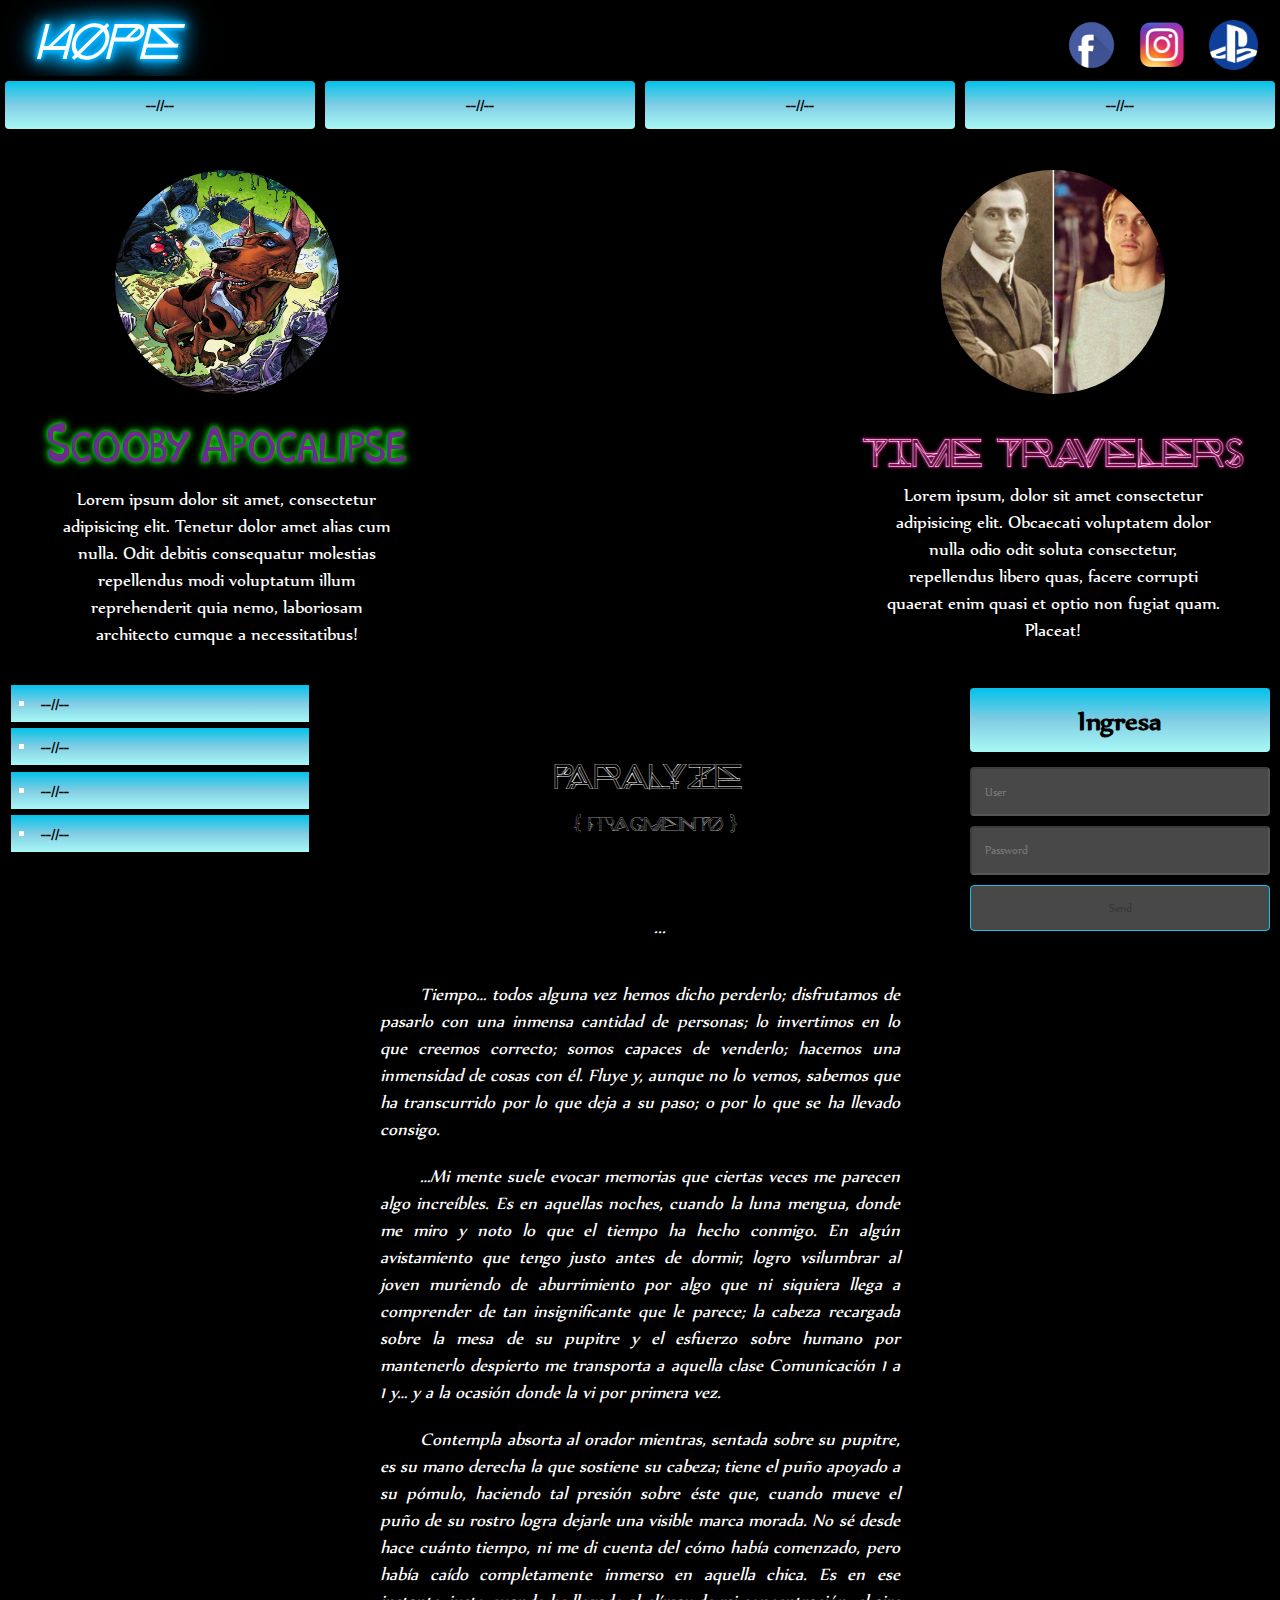
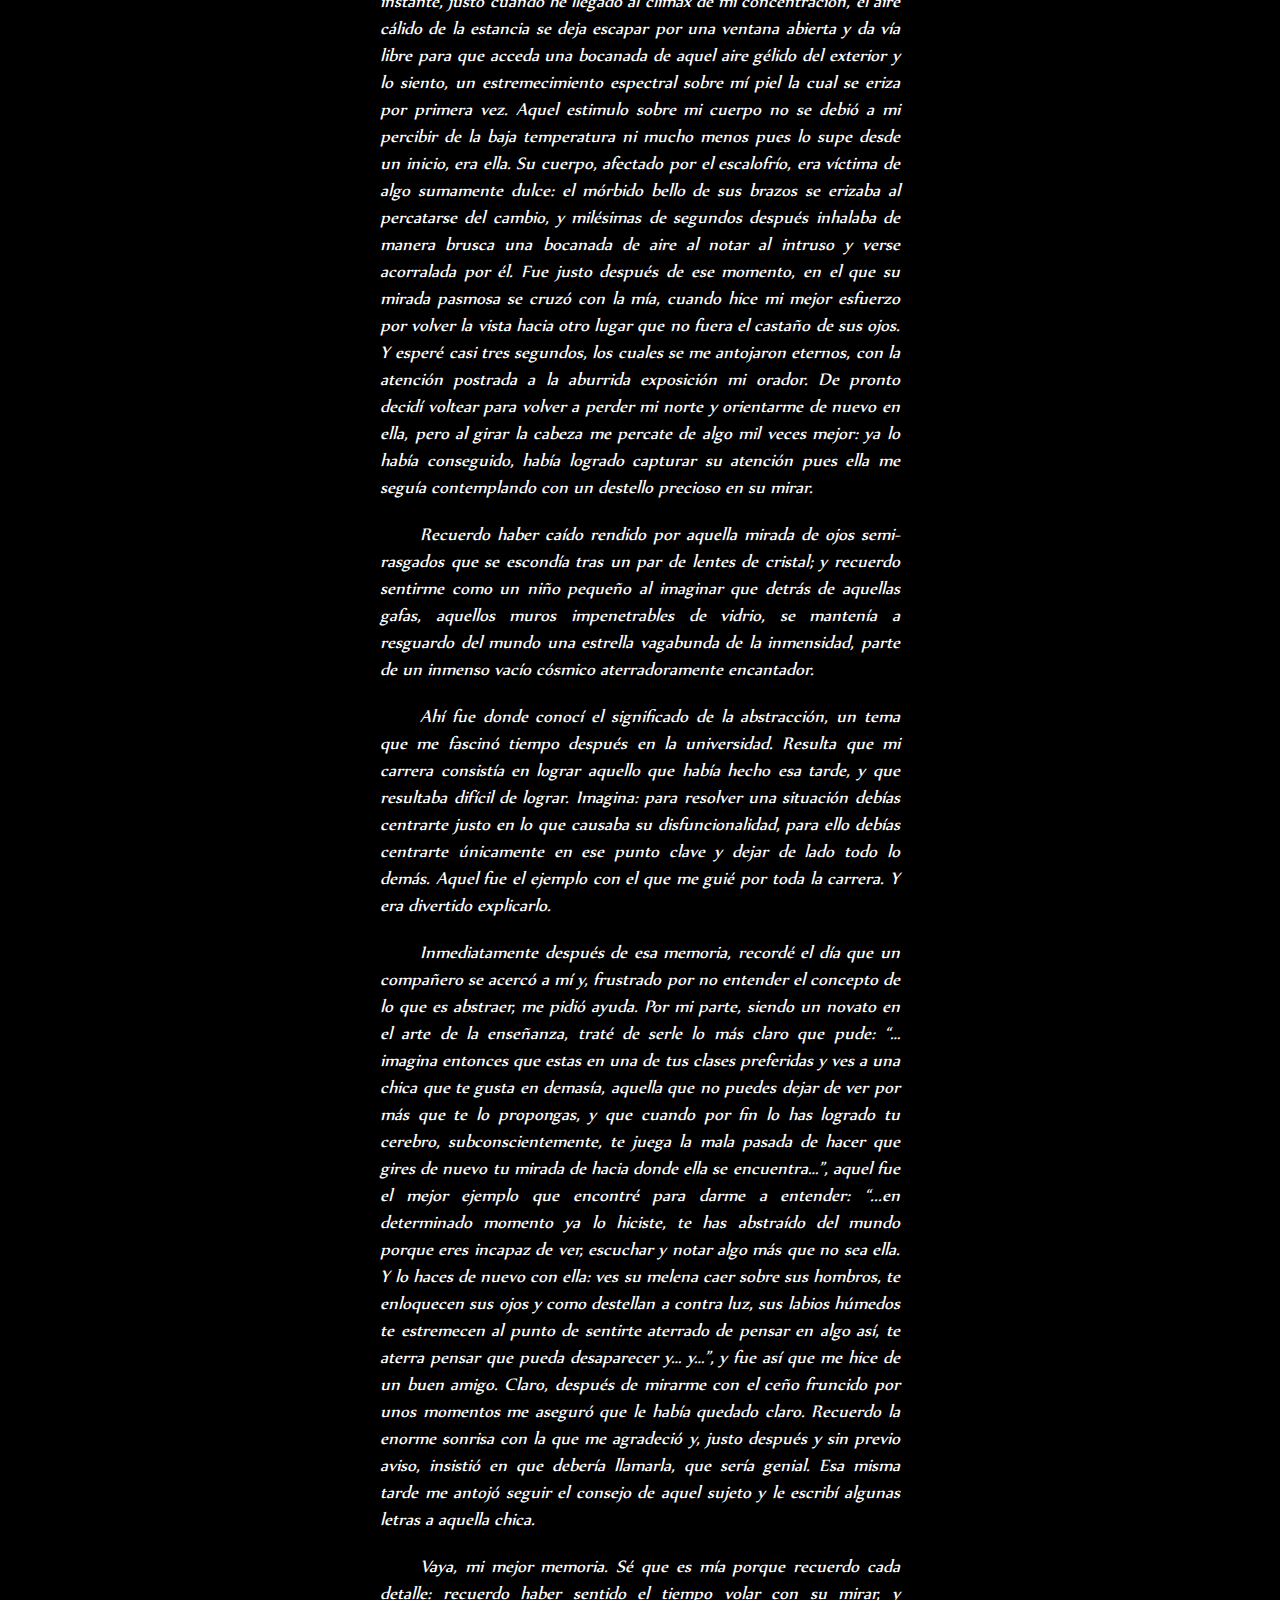
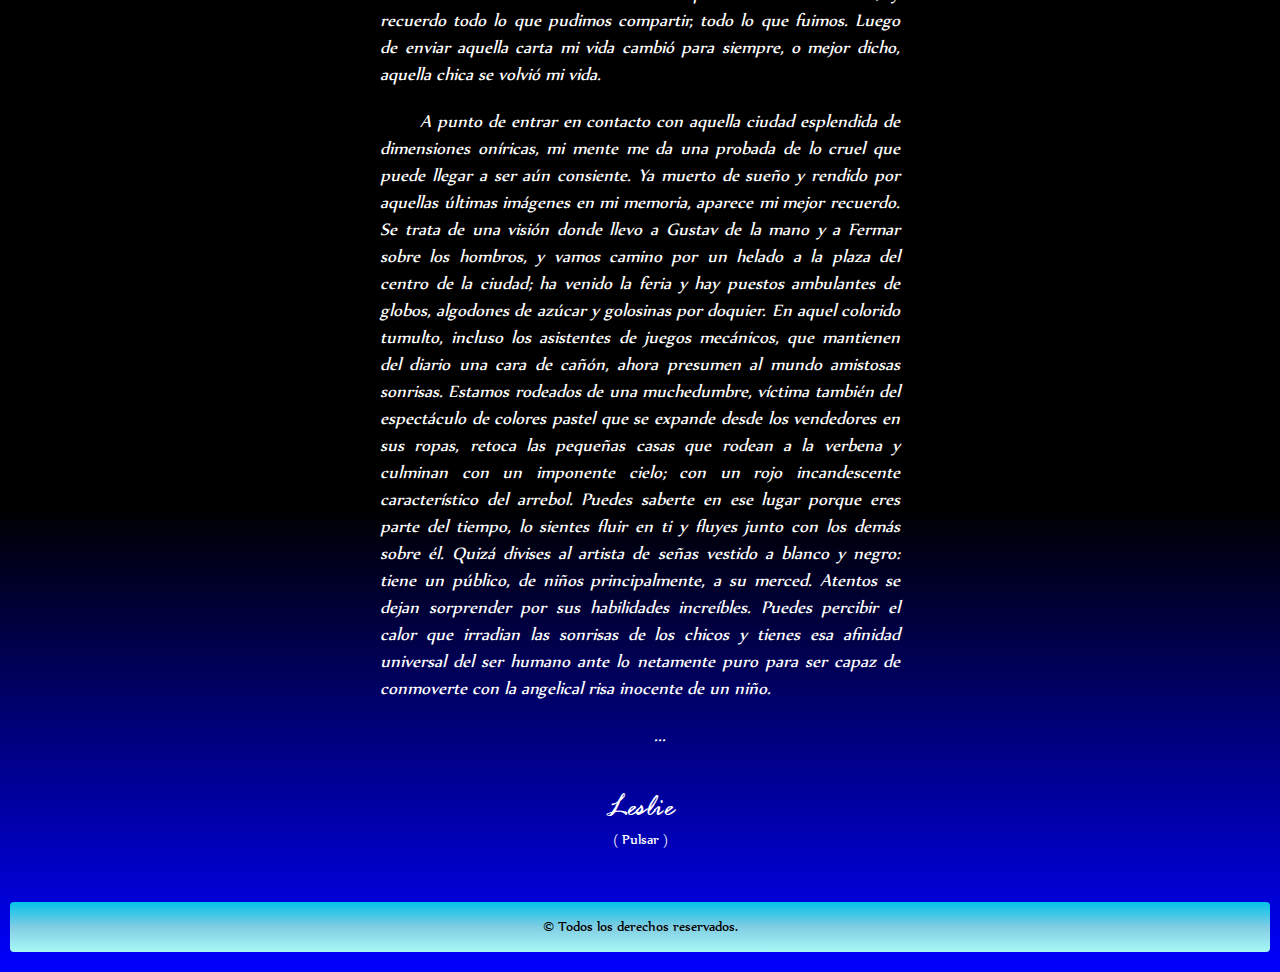
==== index.html @ 6139e5a1 "Update index.html" ====
<!DOCTYPE html>
<html lang="es-MX">
	<head>
		<meta name="viewport" content="width=device-width, user-scalable=no, initial-scale=1.0, maximum-scale=1.0, minimum-scale=1.0">
		<meta charset="UTF-8">
		<title>Paralyze</title>
		<link rel="stylesheet" href="styles.css">
		<script src="code.js"></script>
		<style>
			#news img {
			 	transition: transform 1s ease-in-out 0s;
			}
			#news img:hover {
				-webkit-transform:  rotate(6.3rad);
				-ms-transform:  rotate(6.3rad);
				-o-transform:  rotate(6.3rad);
				transform:  rotate(6.3rad);
			}

			.res_1{
				text-shadow: 0 0 5px #00A3EA, 0 0 5px #00A3EA, 0 0 5px #00A3EA, 0 0 5px #00A3EA;
				color: #fff;
			}
		</style>
	</head>
	<body class='blueFace'>
		<!-- Contenedor de la página -->
		<div class="container">
			<!-- SECCIÓN 1: CABECERA -->
			<header class="row">
				<!-- Logo de la página -->
				<div id="logo" class="colSect_lg_2 colSect_md_2 colSect_sm_3 colSect_xs_12">
					<a href="#" class="princLogo">Hope</a>
				</div>
				<!-- Columna vacía de en medio -->
				<div class="colSect_lg_8 colSect_md_8 colSect_sm_6 colSect_xs_0 cero">
				</div>
				<!-- Logos de redes sociales -->
				<div class="colSect_lg_2 colSect_md_2 colSect_sm_3 colSect_xs_12">
					<div class="iconsCont colSect_lg_4 colSect_md_4 colSect_sm_4 colSect_xs_4">
						<!-- Icono 1 -->
						<a href="#"><img src="irs1.png" alt=""></a>
					</div>
					<div class="iconsCont colSect_lg_4 colSect_md_4 colSect_sm_4 colSect_xs_4">
						<!-- Icono 2 -->
						<a href="#"><img src="irs2.png" alt=""></a>
					</div>
					<div class="iconsCont colSect_lg_4 colSect_md_4 colSect_sm_4 colSect_xs_4">
						<!-- Icono 3 -->
						<a href="#"><img src="irs3.png" alt=""></a>
					</div>
				</div>
			</header>
			<!-- SECCIÓN 2: BARRA DE NAVEGACIÓN -->
			<nav class="row">
				<!-- Lista -->
				<ul>
					<!-- Opciones (Enlaces) -->
					<li class="colSect_lg_3 colSect_md_3 colSect_sm_3 colSect_xs_12"><a href="#" class="showMost">--//--</a></li>
					<li class="colSect_lg_3 colSect_md_3 colSect_sm_3 colSect_xs_12"><a href="#" class="showMost">--//--</a></li>
					<li class="colSect_lg_3 colSect_md_3 colSect_sm_3 colSect_xs_12"><a href="#" class="showMost">--//--</a></li>
					<li class="colSect_lg_3 colSect_md_3 colSect_sm_3 colSect_xs_12"><a href="#" class="showMost">--//--</a></li>
				</ul>
			</nav>
			<!-- SECCIÓN 3: BARRA DE NOTICIAS -->
			<nav id="news" class="row">
				<!-- Noticia 1 -->
				<div class="colSect_lg_4 colSect_md_4 colSect_sm_4 colSect_xs_12">
						<!-- Imagen alusiva -->
						<img src="new1.jpg" alt="">
						<!-- Título -->
						<h1 class="new_1Ti">Scooby Apocalipse</h1>
						<!-- Breve descripción -->
						<p>Lorem ipsum dolor sit amet, consectetur adipisicing elit. Tenetur dolor amet alias cum nulla. Odit debitis consequatur molestias repellendus modi voluptatum illum reprehenderit quia nemo, laboriosam architecto cumque a necessitatibus!</p>
				</div>
				<!-- Noticia 2 -->
				<div class="colSect_lg_4 colSect_md_4 colSect_sm_4 colSect_xs_12">
					<iframe class="onmytrails" src="https://www.youtube.com/embed/K0gvFPBIQsY" frameborder="0" allow="accelerometer; autoplay; clipboard-write; encrypted-media; gyroscope; picture-in-picture" allowfullscreen></iframe>

				</div>
				<!-- Noticia 3 -->
				<div class="colSect_lg_4 colSect_md_4 colSect_sm_4 colSect_xs_12">
						<!-- Imagen alusiva -->
						<img src="new3.jpg" alt="">
						<!-- Título -->
						<h1 class="new_3Ti">Time Travelers</h1>
						<!-- Breve descripción -->
						<p>Lorem ipsum, dolor sit amet consectetur adipisicing elit. Obcaecati voluptatem dolor nulla odio odit soluta consectetur, repellendus libero quas, facere corrupti quaerat enim quasi et optio non fugiat quam. Placeat!</p>
				</div>
			</nav>
			<!-- SECCIÓN 4: CONTENIDO PRINCIPAL -->
			<main id="content" class="row">
				<!-- Enlaces laterales a la izquierda -->
				<aside id="left" class="colSect_lg_3 colSect_md_3 colSect_sm_3 colSect_xs_12">
					<ul>
						<!-- Enlaces -->
						<li class="showMost1"><a href="">--//--</a></li>
						<li class="showMost1"><a href="">--//--</a></li>
						<li class="showMost1"><a href="">--//--</a></li>
						<li class="showMost1"><a href="">--//--</a></li>
					</ul>
				</aside>
				<!-- Nota principal -->
				<article class="colSect_lg_6 colSect_md_6 colSect_sm_6 colSect_xs_12">
					<!-- Título -->
					<h1>Paralyze<br><span>( Fragmento )</span></h1>
					<!-- Redacción -->
					<p class="texto" style="padding-bottom: 2em; text-align: center;">
						...
					</p>
					<p class="texto">
						Tiempo… todos alguna vez hemos dicho perderlo; disfrutamos de pasarlo con una inmensa cantidad de personas; lo invertimos en lo que creemos correcto; somos capaces de venderlo; hacemos una inmensidad de cosas con él. Fluye y, aunque no lo vemos, sabemos que ha transcurrido por lo que deja a su paso; o por lo que se ha llevado consigo.
					</p>
					<p class='texto'>
						…Mi mente suele evocar memorias que ciertas veces me parecen algo increíbles. Es en aquellas noches, cuando la luna mengua, donde me miro y noto lo que el tiempo ha hecho conmigo. En algún avistamiento que tengo justo antes de dormir, logro vsilumbrar al joven muriendo de aburrimiento por algo que ni siquiera llega a comprender de tan insignificante que le parece; la cabeza recargada sobre la mesa de su pupitre y el esfuerzo sobre humano por mantenerlo despierto me transporta a aquella clase Comunicación 1 a 1 y… y a la ocasión donde la vi por primera vez.
					</p>
					<p class='texto'>
						Contempla absorta al orador mientras, sentada sobre su pupitre, es su mano derecha la que sostiene su cabeza; tiene el puño apoyado a su pómulo, haciendo tal presión sobre éste que, cuando mueve el puño de su rostro logra dejarle una visible marca morada. No sé desde hace cuánto tiempo, ni me di cuenta del cómo había comenzado, pero había caído completamente inmerso en aquella chica. Es en ese instante, justo cuando he llegado al clímax de mi concentración, el aire cálido de la estancia se deja escapar por una ventana abierta y da vía libre para que acceda una bocanada de aquel aire gélido del exterior y lo siento, un estremecimiento espectral sobre mí piel la cual se eriza por primera vez. Aquel estimulo sobre mi cuerpo no se debió a mi percibir de la baja temperatura ni mucho menos pues lo supe desde un inicio, era ella. Su cuerpo, afectado por el escalofrío, era víctima de algo sumamente dulce: el mórbido bello de sus brazos se erizaba al percatarse del cambio, y milésimas de segundos después inhalaba de manera brusca una bocanada de aire al notar al intruso y verse acorralada por él. Fue justo después de ese momento, en el que su mirada pasmosa se cruzó con la mía, cuando hice mi mejor esfuerzo por volver la vista hacia otro lugar que no fuera el castaño de sus ojos. Y esperé casi tres segundos, los cuales se me antojaron eternos, con la atención postrada a la aburrida exposición mi orador. De pronto decidí voltear para volver a perder mi norte y orientarme de nuevo en ella, pero al girar la cabeza me percate de algo mil veces mejor: ya lo había conseguido, había logrado capturar su atención pues ella me seguía contemplando con un destello precioso en su mirar.
					</p>
					<p class='texto'>
						Recuerdo haber caído rendido por aquella mirada de ojos semi-rasgados que se escondía tras un par de lentes de cristal; y recuerdo sentirme como un niño pequeño al imaginar que detrás de aquellas gafas, aquellos muros impenetrables de vidrio, se mantenía a resguardo del mundo una estrella vagabunda de la inmensidad, parte de un inmenso vacío cósmico aterradoramente encantador.
					</p>
					<p class='texto'>
						Ahí fue donde conocí el significado de la abstracción, un tema que me fascinó tiempo después en la universidad. Resulta que mi carrera consistía en lograr aquello que había hecho esa tarde, y que resultaba difícil de lograr. Imagina: para resolver una situación debías centrarte justo en lo que causaba su disfuncionalidad, para ello debías centrarte únicamente en ese punto clave y dejar de lado todo lo demás. Aquel fue el ejemplo con el que me guié por toda la carrera. Y era divertido explicarlo.
					</p>
					<p class='texto'>
						Inmediatamente después de esa memoria, recordé el día que un compañero se acercó a mí y, frustrado por no entender el concepto de lo que es abstraer, me pidió ayuda. Por mi parte, siendo un novato en el arte de la enseñanza, traté de serle lo más claro que pude: “… imagina entonces que estas en una de tus clases preferidas y ves a una chica que te gusta en demasía, aquella que no puedes dejar de ver por más que te lo propongas, y que cuando por fin lo has logrado tu cerebro, subconscientemente, te juega la mala pasada de hacer que gires de nuevo tu mirada de hacia donde ella se encuentra…”, aquel fue el mejor ejemplo que encontré para darme a entender: “...en determinado momento ya lo hiciste, te has abstraído del mundo porque eres incapaz de ver, escuchar y notar algo más que no sea ella. Y lo haces de nuevo con ella: ves su melena caer sobre sus hombros, te enloquecen sus ojos y como destellan a contra luz, sus labios húmedos te estremecen al punto de sentirte aterrado de pensar en algo así, te aterra pensar que pueda desaparecer y… y…”, y fue así que me hice de un buen amigo. Claro, después de mirarme con el ceño fruncido por unos momentos me aseguró que le había quedado claro. Recuerdo la enorme sonrisa con la que me agradeció y, justo después y sin previo aviso, insistió en que debería llamarla, que sería genial. Esa misma tarde me antojó seguir el consejo de aquel sujeto y le escribí algunas letras a aquella chica.
					</p>
					<p class='texto'>
						Vaya, mi mejor memoria. Sé que es mía porque recuerdo cada detalle: recuerdo haber sentido el tiempo volar con su mirar, y recuerdo todo lo que pudimos compartir, todo lo que fuimos. Luego de enviar aquella carta mi vida cambió para siempre, o mejor dicho, aquella chica se volvió mi vida.
					</p>
					<p class='texto'>
						A punto de entrar en contacto con aquella ciudad esplendida de dimensiones oníricas, mi mente me da una probada de lo cruel que puede llegar a ser aún consiente. Ya muerto de sueño y rendido por aquellas últimas imágenes en mi memoria, aparece mi mejor recuerdo. Se trata de una visión donde llevo a Gustav de la mano y a Fermar sobre los hombros, y vamos camino por un helado a la plaza del centro de la ciudad; ha venido la feria y hay puestos ambulantes de globos, algodones de azúcar y golosinas por doquier. En aquel colorido tumulto, incluso los asistentes de juegos mecánicos, que mantienen del diario una cara de cañón, ahora presumen al mundo amistosas sonrisas. Estamos rodeados de una muchedumbre, víctima también del espectáculo de colores pastel que se expande desde los vendedores en sus ropas, retoca las pequeñas casas que rodean a la verbena y culminan con un imponente cielo; con un rojo incandescente característico del arrebol. Puedes saberte en ese lugar porque eres parte del tiempo, lo sientes fluir en ti y fluyes junto con los demás sobre él. Quizá divises al artista de señas vestido a blanco y negro: tiene un público, de niños principalmente, a su merced. Atentos se dejan sorprender por sus habilidades increíbles. Puedes percibir el calor que irradian las sonrisas de los chicos y tienes esa afinidad universal del ser humano ante lo netamente puro para ser capaz de conmoverte con la angelical risa inocente de un niño.
					</p>
					<p class="texto" style="padding-bottom: 2em; text-align: center;">
						...
					</p>
					<p class="cheetosDeQuesoOne">
						<a href="another.html">Leslie</a>
					</p>
					<p align="center" style='padding: 0 0 2em 0;'>
						( Pulsar )
					</p>
				</article>
				<!-- Formulario de datos -->
				<aside id="form" class="colSect_lg_3 colSect_md_3 colSect_sm_3 colSect_xs_12">
					<!-- Instrucción superior -->
					<h1 class="bluSky11">Ingresa</h1>
					<!-- Formulario -->
					<form action="">
						<!-- Entradas -->
						<input type="text" placeholder="User" disabled>
						<input type="password" placeholder="Password" disabled>
						<input type="submit" value="Send" disabled>
					</form>
				</aside>
			</main>
			<!-- SECCIÓN 5: PIE DE PÁGINA -->
			<footer class="row">
				<!-- Información adicional -->
				<div class="col_lg_12 col_md_12 col_sm_12 col_xs_12 tree2">
					&copy; Todos los derechos reservados.
				</div>
			</footer>
		</div>
	</body>
</html>
---- styles.css ----
/*#######################################################################################################
								Página resposive con Media Queries
#######################################################################################################*/

							/* Fuentes que cargadas para usar después */
/* General */
@font-face{
  font-family: papyrus;
  src: url(nyala.ttf);
}

@font-face{
  font-family: Cheetos13;
  src: url(papyrus.ttf);
}

/* Logo */
@font-face{
  font-family: "Chronic Normal";
  src: url(chronicnormal.ttf);
}

/* Título de nota principal */
@font-face{
  font-family: "Chronic Cosmos";
  src: url(chroniccosmos.ttf);
}

/* Noticia 1 */
@font-face{
  font-family: "Scooby Doo";
  src: url(scoobydoo.ttf);
}

/* Noticia 2 */
@font-face{
  font-family: "P&F Regular";
  src:url(pfregular.ttf);
}

/* Noticia 3 */
@font-face{
  font-family: "Gandul Matheng";
  src: url(gandulmatheng.ttf);
}




/*@@@@@@@@@@@@@@@@@@@@@@@@@@@@@@@@@@@@@@@@@@@@@@@@@@@@@@@@@@@@@@@@@@@@@@@@@@@@@@@@@@@@@@@@@@@@@@@@@@@@@@
									Estilos estructurales responsivos
@@@@@@@@@@@@@@@@@@@@@@@@@@@@@@@@@@@@@@@@@@@@@@@@@@@@@@@@@@@@@@@@@@@@@@@@@@@@@@@@@@@@@@@@@@@@@@@@@@@@@@*/

/* Paso 1: Reseteamos estilos del navegador */
*{
  margin: 0px;
  padding: 0px;
  list-style: none;
  text-decoration: none;
  font-family: papyrus;
  /* Esta propiedad hace que el valor del borde y el relleno sean parte de su caja */
  box-sizing: border-box;
}



/* Paso 2: Flotamos las columnas encargadas del responsive (contenedoras) a la izquierda.
...........Declaramos un relleno para éstas, ya que si necesitamos introducir alguna caja sin contenido, esta debe tener por lo menos un relleno para que no se salte (desaparezca del flujo) al momento de aplicar la propiedad float. */
[class*="colSect_"]{
  float: left;
  padding: .1px;
  /* border: 1px dashed #fff;  Referencia para ver maquetado */
}



/* Paso 3: Colocamos un margin:auto; para que el contenedor se centre en la página.
			a. Declaramos un ancho para el contenedor relativo al "body", que es a su vez relativo a la ventana del navegador, de 100%.
			b. Declaramos una height:auto; para que la altura se ajuste (extienda) conforme el espacio que necesite   */
.container{
 /* Este posicionamiento no parecen importante, sólo para dar una referencia a posicionamientos absolutos dentro del contenedor. Podemos quitarlo y no afectaría ne nada el flujo del documento. */
  position: relative;
  margin:auto;
  width: 100%;
  height: auto;
}



/* Paso 4: Declaramos un margen:auto; para cada columna, esto hará que ésta se centre en en contenedor.
			a. Declaramos un ancho para cada columna relativo al contenedor, que éste es relativo al "body" y éste a su vez es relativo a la ventana del navegador, del 100%.
			b. Declaramos una height:auto; para que la altura se ajuste (extienda) conforme el espacio que necesite.
			c. Como las cajas han sido flotadas y han salido del flujo del contenido y del contenedor "row", necesitamos limpiar su "rastro", para lo que podemos aplicar: [Las columnas dentro de una fila estan flotando a la izquierda, y por lo tanto se toman fuera del fluo de la página, y otros elementos serán colocados como si no fueran de las columnas, para evitar esto se añade un estilo que despeje o limpie al flujo] clear:both; que le regresa su contenedor al elemento flotado y ajusta su altura(esto gracias al height:auto previamente establecido) al tamaño que necesita; overflow:hidden; que igual regresa el contenedor a los elementos contenidos flotados y, como también se le asigno un height:auto; éste no tinene la necesidad de ocultar el contenido ya que no hay una altura establecida que ponga un límite, overflow obliga a calcular el espacio original que está ocupando su caja; y display:table; que de igual forma regresa el contenedor a los elementos contenidos dandoles un lugar exáto para flotar (su celda), como la tabla se adapta al navegador obtiene el efecto responsive y se extiende hasta cubrir todo el contenido. */
.row{
 /* Este posicionamiento no parecen importante, sólo para dar una referencia a posicionamientos absolutos dentro del contenedor columna. Podemos quitarlo y no afectaría ne nada el flujo del documento. */
  position: relative;
  margin: auto;
  width: 100%;
  height: auto;
  /*clear: both;*/
  /*display: table;*/
  overflow: hidden;
  /* border: red solid 1px;  Referencia para ver maquetado */
}




/*@@@@@@@@@@@@@@@@@@@@@@@@@@@@@@@@@@@@@@@@@@@@@@@@@@@@@@@@@@@@@@@@@@@@@@@@@@@@@@@@@@@@@@@@@@@@@@@@@@@@@@
									Estilos estructurales y diseño
@@@@@@@@@@@@@@@@@@@@@@@@@@@@@@@@@@@@@@@@@@@@@@@@@@@@@@@@@@@@@@@@@@@@@@@@@@@@@@@@@@@@@@@@@@@@@@@@@@@@@@*/

/*======================================================================================================
										Estilos Globales
======================================================================================================*/

/* 1°: Declaramos un fondo de la página que vaya desde el negro al azul, y una letra de color blanco general para toda la página. */
body{
  background: var(--background-one);
  color: #fff;
}



/*======================================================================================================
										SECCIÓN 1: CABECERA
======================================================================================================*/

/* LOGO */

	/* Paso 1: Establecemos las características de la fuente dentro del apartado "Logo".
				a. Declaramos font-style, font-size, (line-height) y font-family. En ese orden.
				a. Declaramos la alineación del texto.
................[line-height le da altura por arriba y por abajo a la caja que contiene el enlace, por 					ende también a la columna contenedora, esto, junto con el hecho de que la fuente asigna un
				espacio supeiror extra {defecto de la fuente} hará parecer que tiene relleno, pero no, NO TIENE RELLENO]. [Recordar que gracias a la propiedad box-sizing: border-box; los bordes y espacios podrán modificar, pero éstos estaran dentro de los lilmites de sus medidas ya sean relativas o absolutas, en caso de los bordes: los tamaños incrementan pero se van hacia dentro de la caja; con los rellenos, estos modificaran el aspecto de relleno hasta que el tamaño de su contenedor se lo permita, si las medidas llegasen a rebasar los límites el tamaño de la caja no se afectará y no aruinará el maquetado. Es como al poner cierta medida a los contenedos, esté sirviera también como un "max" para el tamaño del contenido]. [Notar el efecto que ocurre cuando incrementamos en demasia los bordes y los rellenos; los rellenos pueden sacar a los elementos anidados del flujo contal de respetar las medidas que ya se han establecido, sean relativas o absolutas.]
................[Los estilos que declaremos a la fuente aquí afectan a todo el contenido, menos
				font-family que no afecta al vínculo en que encerramos el texto del logo. Podemos comprovar esto agregando texto dentro de #logo, pero fuera del vínculo (a)]*/
header #logo{
  font: italic 50px/60px "Chronic Normal";
  text-align: center;
}



	/* Paso 2: Especificamos la familia de la fuente del enlace, ya que como se mencionó anteriormente no se ha aplicado con la declaración anteiror.
				b. Cambiamos el color del enlace.
				c. Le damos una apariencia de brillo a las letras del enlace, ésto se logra jugando como un mismo color y la función rgba en la propiedad "text-shadow". */
header #logo a.secondLogo{
  font-family: "Chronic Normal";
  color: #fff;
  text-shadow: 0 0 5px #FF600A, 0 0 5px #FF600A, 0 0 5px #FF600A,
			   0 0 10px #FF600A, 0 0 15px #FF600A, 0 0 20px #FF600A,
			   0 0 25px #FF600A, 0 0 30px #FF600A, 0 0 35px #FF600A;
}




/* IMÁGENES ENLACE A REDES SOCIALES */

	/* Paso 1: Establecemos un relleno superior para el contenedor de las imágenes. */
header .iconsCont{
  padding-top: 20px;
}



	/* Paso 2: Declaramos un tamaño para las imágenes de las redes sociales del 70% relativo a su contenedor. */
[src*="irs"]{
  width:70%;
}



	/* Paso 3: Establecemos un filtro para cuando el cursor se pociocioné encima de las imágenes. */
header img:hover{
   filter: blur(1px);
}




/*======================================================================================================
										SECCIÓN 2: BARRA DE NAVEGACIÓN
======================================================================================================*/

/* Paso 1: Centramos el contenido de las opciones */
nav ul li{
  text-align: center;
}



/* Paso2: Cambiamos la forma en la que se presentan los vínculos de las opciones (li), con display:block; para que se expanda por todo el li.
			b. Modificamos el fondo.
			c. Declaramos el grosor de las letras como grueso.
			d. Cambiamos el color de las letras.
			e. Declaramos la altura entre cada línea para centrar el texto verticalmente.
			f. Declaramos un margen para dar espacio entre cada caja. */
nav ul li a{
  display: block;
  background: var(--buttons);
  font-weight: 900;
  color: #000;
  line-height: 3em;
  margin: 5px;
  border-radius: 4px;
}


/* Paso 3: Cada que el usuario pase el puntero sobre un vínculo, que se encunetre dentro de una opción (li), que a su vez se encuentre dentro de una lista, dentro de la barra del elemento <nav>, las cajas de los enlaces tendrán:
			a. Un fondo que va del color azul, pasa por un tipo de gris, y culmina con dos tipos de rosa.
			b. Un efecto de aumento de tamaño, como si los elementos fuesen empujados fuera del monitor. [Las tres declaraciones son lo mismo pero cada una garantiza el soporte para la mayoría de los mavegadores]*/
nav ul li a:hover{
  background: var(--buttons-hover);
  -webkit-transform: scale(1.03);
  -ms-transform: scale(1.03);
  transform: scale(1.03);
}



/* Paso 4: Cuando el usuario precione dichos enlaces, el fondo cambiará de su color original a blanco. Este efecto es casi imperceptible porque ocurre muy rápido, pero si se deja precionado el cursor sobre el enlace se pueden apreciar los cambios que aplica esta declaración. */
nav ul li a:active{
  background: rgba(255,255,255, 1);
}




/*======================================================================================================
										SECCIÓN 3: BARRA DE NOTICIAS
======================================================================================================*/

/* Estilos generales */

	/* Paso 1: Centramos todo lo que esté dentro del contenedor de las noticias */
#news {
  text-align: center;
  padding: 20px;
}



	/* Paso 2: Establecemos un tamaño para las imágenes (éste puede ser relativo o fijo, px o em, %; pero cada unidad cuenta con sus propias peculiaridades, es buena idea experimentar con cada una ellas.).
				b. Establecemos un efecto para que parezca que las imágenes están encerradas dentro de un circulo con border-radious: 100%;. (Si ponemos las medidas como porcentajes surje un efecto visualmente interesante).
				c. Establecemos un relleno para cada imagen de 1em. [Éste, entre más amplio sea, más reducirá el tamaño de la imagen, por la propiedad que incluye rellenos y bordes dentro de la caja.], (ésta también puede ser cualquier unidad). */
#news img{
  width: 16em;
  height: 16em;
  border-radius: 100%;
  padding: 1em;
}



	/* Paso 3: Establecemos un relleno para los títulos de las noticias. [Éste no afectará el tamaño de la imagen] (Puede tener cualquier unidad de medida), [Tener cuidado ya que también se le aplica la propiedad que incluye el relleno y el margen dentro de la caja]. */
#news h1{
  padding: .1em;
}



	/* Paso 4: Establecemos los rellenos para los párrafos de las descripciones de las imagenes. */
#news p{
  padding: .5em 2em;
  font-size: 20px;
}

details {
  border: none;
  text-align: center;
  list-style: none;
}

summary::-webkit-details-marker {
  display: none;
}

summary:before {
  background: #000;
  border-radius: 5px;
  content: '+';
  color: #fff;
  /*float: left;*/
  font-size: 1.5em;
  font-weight: bold;
  margin: -5px 10px 0 0;
  text-align: center;
  width: 25px;
}

details[open] summary:before {
  content: '-';
}

summary {
  cursor: pointer;
}

.soAmI{
  color: #79F0F7;
}

.soAmI, .vrsG, .aOneP {
  /*font-family: 'Lucida Calligraphy';*/
  /*font-size: 14px;*/
}

.vrsG{
  color: yellow;
}

.aOneP{
  color: orange;
}




/* Estilos personalizados */

	/* Noticia 1 */
		/* Paso 1: Agregamos una fuente especial para el título de la noticia.
					b. Agregamos un color especial al título de la noticia.
					c. Agregamos un estilo de sombra para el título de la noticia. */

nav h1.new_1Ti {
  font: 45px "Scooby Doo";
  color: #6D2B8E;
  text-shadow: 0 0 5px #07F700, 0 0 10px #07F700;
}



	/* Noticia 2 */
		/* Paso 1: Agregamos una fuente especial para el título de la noticia. */
nav h1.new_2Ti {
  font: 50px "P&F Regular";
}



	/* Noticia 3 */
		/* Paso 1: Agregamos una fuente especial para el título de la noticia.
					b. Agregamos un estilo de sombra para el título de la noticia. */
nav h1.new_3Ti {
  font: 40px "Chronic Cosmos";
  text-shadow: 0 0 3px #BD1C7E, 0 0 3px #BD1C7E, 0 0 3px #BD1C7E, 0 0 3px #BD1C7E,
				 0 0 3px #BD1C7E, 0 0 3px #BD1C7E;
}




/*======================================================================================================
									SECCIÓN 4: CONTENIDO PRINCIPAL
======================================================================================================*/

/* Enlaces laterales a la izquierda */

	/* Paso 1: Establecemos un color de fondo para las opciones (li) de la lista (ul) que vaya de un azul cristalino a un   zul casi verde, pasando por un azul agua.
				b. Establecemos un estilo para las opciones.
				c. Para poder ver el estilo anterior declaramos que esté adentro de la opción (li).
				d. Establecemos un relleno que puede tener cualquier unidad.
				e. Damos un margen que se aplica a cada opción (li), puede tener cualquier unidad. */

#content aside#left ul li.redSky{
  background: var(--buttons);
  list-style: square;
  list-style-position: inside;
  padding: .5em;
  margin: .4em .7em;
  border-radius: 4px;
}



	/* Paso 2: Establecemos un grosor para los enlaces dentro de las opciones de lista de tipo grueso.
				b. También les damos un color, a los enlaces, de color negro. */
#content aside ul li a{
  font-weight: 900;
  color: #000;
}




/* Nota principal central */

	/* Paso 1: Asignamos una fuente especial para el título.
				b. Establecemos un margin en cualqueir unidad de medida que queramos, como el título está dentro de un elemento ya delimitado y con la regla que incluye todo dentro de su caja, éste no podrá dañar el maquetado. [Si analizamos la caja del título, podremos observar que la fuente tiene un error que añade un espacio por defecto en su parte superior].
				c. Centramos el título con respecto a su espacio central asinado en la página. */
#content article h1{
  font: 35px "Chronic Cosmos";
  margin: 0 0 12px 15px;
  padding: 2em 0 2em 0;
  text-align: center;
}

#content article h1 span{
  font: 20px "Chronic Cosmos";
  margin: 0 0 12px 15px;
  padding: 2em 0 2em 0;
  text-align: center;
}


.texto {
  color: #fff;
  font-size: 20px;
  padding: 0 3em 1em 3em;
  text-align: justify;
  text-indent: 2em;
  font-style: italic;
}



/* Formulario lateral derecho */

	/* Paso 1: Centramos la indicación principal del formulario.
				b. Asignamos un fondo para la indicación, la cual se está en una etiqueta de título.
				c. Cambiamos el color de la letra.
				d. Establecemos un margen.
				e. Tratamos de centrar el texto declarando una altura entre lineas. (cualquier medida) */
#content #form h1.redSky1{
  text-align: center;
  background: var(--buttons);
  color: #000;
  margin: 10px;
  line-height: 2em;
  border-radius: 4px;
}

#content #form h1.bluSky11{
  text-align: center;
  background: var(--buttons-princ);
  color: #000;
  margin: 10px;
  line-height: 2em;
  border-radius: 4px;
}



	/* Paso 2: Asignamos un margen al formulario para darle estética en la página.  */
form{
  margin: 10px
}

	/* Paso 3: Asignamos un largo del 100%, relativo al contenedor, a las entradas de datos.
				b. Asignamos un relleno. (cualquier medida).
				c. Asignamos un margen. */
#content #form input{
  width: 100%;
  padding: 1em;
  margin: 5px 0;
  border-radius: 4px;
}



	/* Paso 4: Damos color al botón que envía la información. */
#content #form input[type="submit"]{
  border: 1px solid #1EC4E8;
}




/*======================================================================================================
										SECCIÓN 5: PIE DE PÁGINA
======================================================================================================*/
	
/* Paso 1: Establecemos relleno al contenedor. */
footer{
  padding: 20px 10px;
}



/* Paso 2: Le otorgamos un fondo al elemento contenido dentro del "footer".
			b. Centramos el contenido.
			c. Asignamos un color al texto del contenido.
			d. Declaramos un espacio entre líneas para centrar el texto verticalmente. */
footer div.docero {
  background: var(--buttons);
  text-align: center;
  color: #000;
  line-height: 50px;
  border-radius: 4px;
}

footer div.tree2 {
  background: var(--buttons-princ);
  text-align: center;
  color: #000;
  line-height: 50px;
  border-radius: 4px;
}


/*&&&&&&&&&&&&&&&&&&&&&&&&&&&&&&&&&&&&&&&&&&&&&&&&&&&&&&&&&&&&&&&&&&&&&&&&&&&&&&&&&&&&&&&&&&&&&&&&&&&&&&
											MEDIA QUERIES
&&&&&&&&&&&&&&&&&&&&&&&&&&&&&&&&&&&&&&&&&&&&&&&&&&&&&&&&&&&&&&&&&&&&&&&&&&&&&&&&&&&&&&&&&&&&&&&&&&&&&&*/

/* Con las siguientes podemos trabajar cada aspecto en determinada resolución. Cada que la página se abre en uno de los dispositivos con la resolución indicada en cada regla @media, las resoluciones actuan. Esto es una trbajo en conjunco con las clases en las etiquetas HTML. */


.verse31 {
  font-size: 20px;
  padding: 0 0 1em 0;
  text-align: center;
}

::selection {
  color: #f00;
}

span.bfp1::selection {
  color: #f00;
}

:root{
  --buttons: linear-gradient(#FF600A, #C4021A);
  --buttons-hover: linear-gradient(#ECBA1B, #CF9C3B, #E97B1F, #E56800, #E50D0D, #E50D0D, #E50D0D);
  --background-one: linear-gradient(#000 ,#2A2927);

  --buttons-princ: linear-gradient(#03C2EA, #81CDE3, #A8F8F6);
  --buttons-hover-princ: linear-gradient(#007AC2, #7C97C2, #CBA7AF, #E5B1A3);
  --background-princ: linear-gradient(#000, #000, #000, #000, #000, #000, #000, #000, #000, #0000FE);
}

.pacas {
  font-style: italic;
  text-shadow: 3px 3px 8px #fff;
}

.pacas::selection {
  text-shadow: 3px 3px 8px #f00;
}

.special312 {
  padding: 0 0 4em 0;
  font-size: 22px;
}

@font-face{
  font-family: makapaksasas;
  src: url(regular.ttf);
}

.titleUnon {
  color: red;
  font: 35px makapaksasas;
  margin: 0 0 12px 15px;
  padding: 2em 0 2em 0;
  text-align: center;
}

.princLogo {
  font-family: "Chronic Normal";
  color: #fff;
  text-shadow: 0 0 5px rgba(0,178,255,1), 0 0 5px rgba(0,178,255,1), 0 0 5px rgba(0,178,255,1),
         0 0 10px rgba(0,178,255,1), 0 0 15px rgba(0,178,255,1), 0 0 20px rgba(0,178,255,1),
         0 0 25px rgba(0,178,255,1), 0 0 30px rgba(0,178,255,1), 0 0 35px rgba(0,178,255,1);
}

.blueFace {
  background: var(--background-princ);
}

.showMost {
  background: var(--buttons-princ);
}

.showMost:hover {
  background: var(--buttons-hover-princ);
}

.showMost1 {
  background: linear-gradient(#03C2EA, #81CDE3, #A8F8F6);
  list-style: square;
  list-style-position: inside;
  padding: .5em;
  margin: .4em .7em;
}


@font-face {
  font-family: 'No Hemos venido';
  src: url(acelera2.ttf);
}

.cheetosDeQuesoOne {
  text-align: center;
}

.cheetosDeQuesoOne a {
  color: #fff;
  font-family: 'No Hemos venido';
  font-size: 32px;

}

.cheetosDeQuesoOne a:hover {
  color: red;
  text-shadow: 1px 1px 12px red;
}



/*======================================================================================================
							MEDIA QUERIES (Pantalla Grande): 			Large (lg)
======================================================================================================*/

@media(min-width: 1200px){
   .colSect_lg_12{width: 100%;}            /* 12/12 */
   .colSect_lg_11{width: 91.66666667%;}    /* 11/12 */
   .colSect_lg_10{width: 83.33333333%;}    /* 10/12 */
   .colSect_lg_9{width: 75%;}              /* 9/12 */
   .colSect_lg_8{width: 66.66666667%;}     /* 8/12 */
   .colSect_lg_7{width: 58.33333333%;}     /* 7/12 */
   .colSect_lg_6{width: 50%;}              /* 6/12 */
   .colSect_lg_5{width: 41.66666667%;}     /* 5/12 */
   .colSect_lg_4{width: 33.33333333%;}     /* 4/12 */
   .colSect_lg_3{width: 25%;}              /* 3/12 */
   .colSect_lg_2{width: 16.66666667%;}     /* 2/12 */
   .colSect_lg_1{width: 8.33333333%;}      /* 1/12 */
   .colSect_lg_0{display: none;}	        /* Ocultar fila */
}




/*===========================================================================================
							MEDIA QUERIES: (Pantalla Mediana): 			Medium (md)
===========================================================================================*/

@media(max-width: 1199px) and (min-width: 992px){
  .colSect_md_12{width: 100%;}
  .colSect_md_11{width: 91.66666667%;}
  .colSect_md_10{width:Sect 83.33333333%;}
  .colSect_md_9{width: 75%;}
  .colSect_md_8{width: 66.66666667%;}
  .colSect_md_7{width: 58.33333333%;}
  .colSect_md_6{width: 50%;}
  .colSect_md_5{width: 41.66666667%;}
  .colSect_md_4{width: 33.33333333%;}
  .colSect_md_3{width: 25%;}
  .colSect_md_2{width: 16.66666667%;}
  .colSect_md_1{width: 8.33333333%;}
  .colSect_md_0{display: none;}
}




/*===========================================================================================
							MEDIA QUERIES: (Pantalla Pequeña): 			Small (sm)
===========================================================================================*/

@media(max-width: 991px) and (min-width: 768px){
  .colSect_sm_12{width: 100%;}
  .colSect_sm_11{width: 91.66666667%;}
  .colSect_sm_10{width: 83.33333333%;}
  .colSect_sm_9{width: 75%;}
  .colSect_sm_8{width: 66.66666667%;}
  .colSect_sm_7{width: 58.33333333%;}
  .colSect_sm_6{width: 50%;}
  .colSect_sm_5{width:   41.66666667%;}
  .colSect_sm_4{width: 33.33333333%;}
  .colSect_sm_3{width: 25%;}
  .colSect_sm_2{width: 16.66666667%;}
  .colSect_sm_1{width: 8.33333333%;}
  .colSect_sm_0{display: none;}
}




/*===========================================================================================
						MEDIA QUERIES: (Pantalla Extra Pequeña): 		Extra Small (xs)
===========================================================================================*/

@media(max-width: 767px){
  .colSect_xs_12{width: 100%;}
  .colSect_xs_11{width: 91.66666667%;}
  .colSect_xs_10{width: 83.33333333%;}
  .colSect_xs_9{width: 75%;}
  .colSect_xs_8{width: 66.66666667%;}
  .colSect_xs_7{width: 58.33333333%;}
  .colSect_xs_6{width: 50%;}
  .colSect_xs_5{width: 41.66666667%;}
  .colSect_xs_4{width: 33.33333333%;}
  .colSect_xs_3{width: 25%;}
  .colSect_xs_2{width: 16.66666667%;}
  .colSect_xs_1{width: 8.33333333%;}
  .colSect_xs_0{display: none;}
}





/*======================================================================================================
					Excepciones a los estilos anteriores en función del dispositivo
======================================================================================================*/

@media(min-width: 1200px){
  .onmytrails {
    width: 400px;
    height: 400px;
  }
}

/* 1°: Cuando la página se abre en un dispositivo de resolución mediana, la imagen de la nota principal cambiará su ancho al indicado en la siguiente regla. */
@media(max-width: 1199px) and (min-width: 992px){
  #content article p img{
    width: 40%;
  }
  .onmytrails {
    width: 350px;
    height: 400px;
  }
}

/* 2°: Cuando la página se abre en un dispositivo de resolución pequeña, la imagen de la nota principal cambiará su ancho al indicado en la siguiente regla. */
@media(max-width: 991px) and (min-width: 768px){
  #content article p img{
    width: 70%;
    margin-bottom: 8px;
  }
  .onmytrails {
    width: 100px;
    height: 400px;
  }
}

/* 2°: Cuando la página se abre en un dispositivo de resolución extra pequeña, la imagen de la nota principal cambiará su ancho al indicado en la siguiente regla.
		b. Además, cuando se abre en resolución extra pequeña, los iconos de redes sociales (irs) tienen un ancho del 30%, relativo a su contenedor.
		c. Con la misma resolucón, los "irs" se centran en su contenedor. */
@media(max-width: 767px){
  #content article p img{
    width: 100%;
    margin-bottom: 20px;
  }
  [src*="irs"]{
    width:30%;
  }

  header .iconsCont{
    text-align: center;
  }

  ul li ul {position: absolute; width: 100%; z-index: ; display: ;}
  /*ul li:hover ul{display: block}*/
  .onmytrails {
    width: 270px;
    height: 300px;
  }
  .texto {
    padding: 0 1.5em 0 1.5em;
  }
}

/* box-sizing: border-box; indica que el borde y el relleno es parte de el tamaño de la caja de los elementos
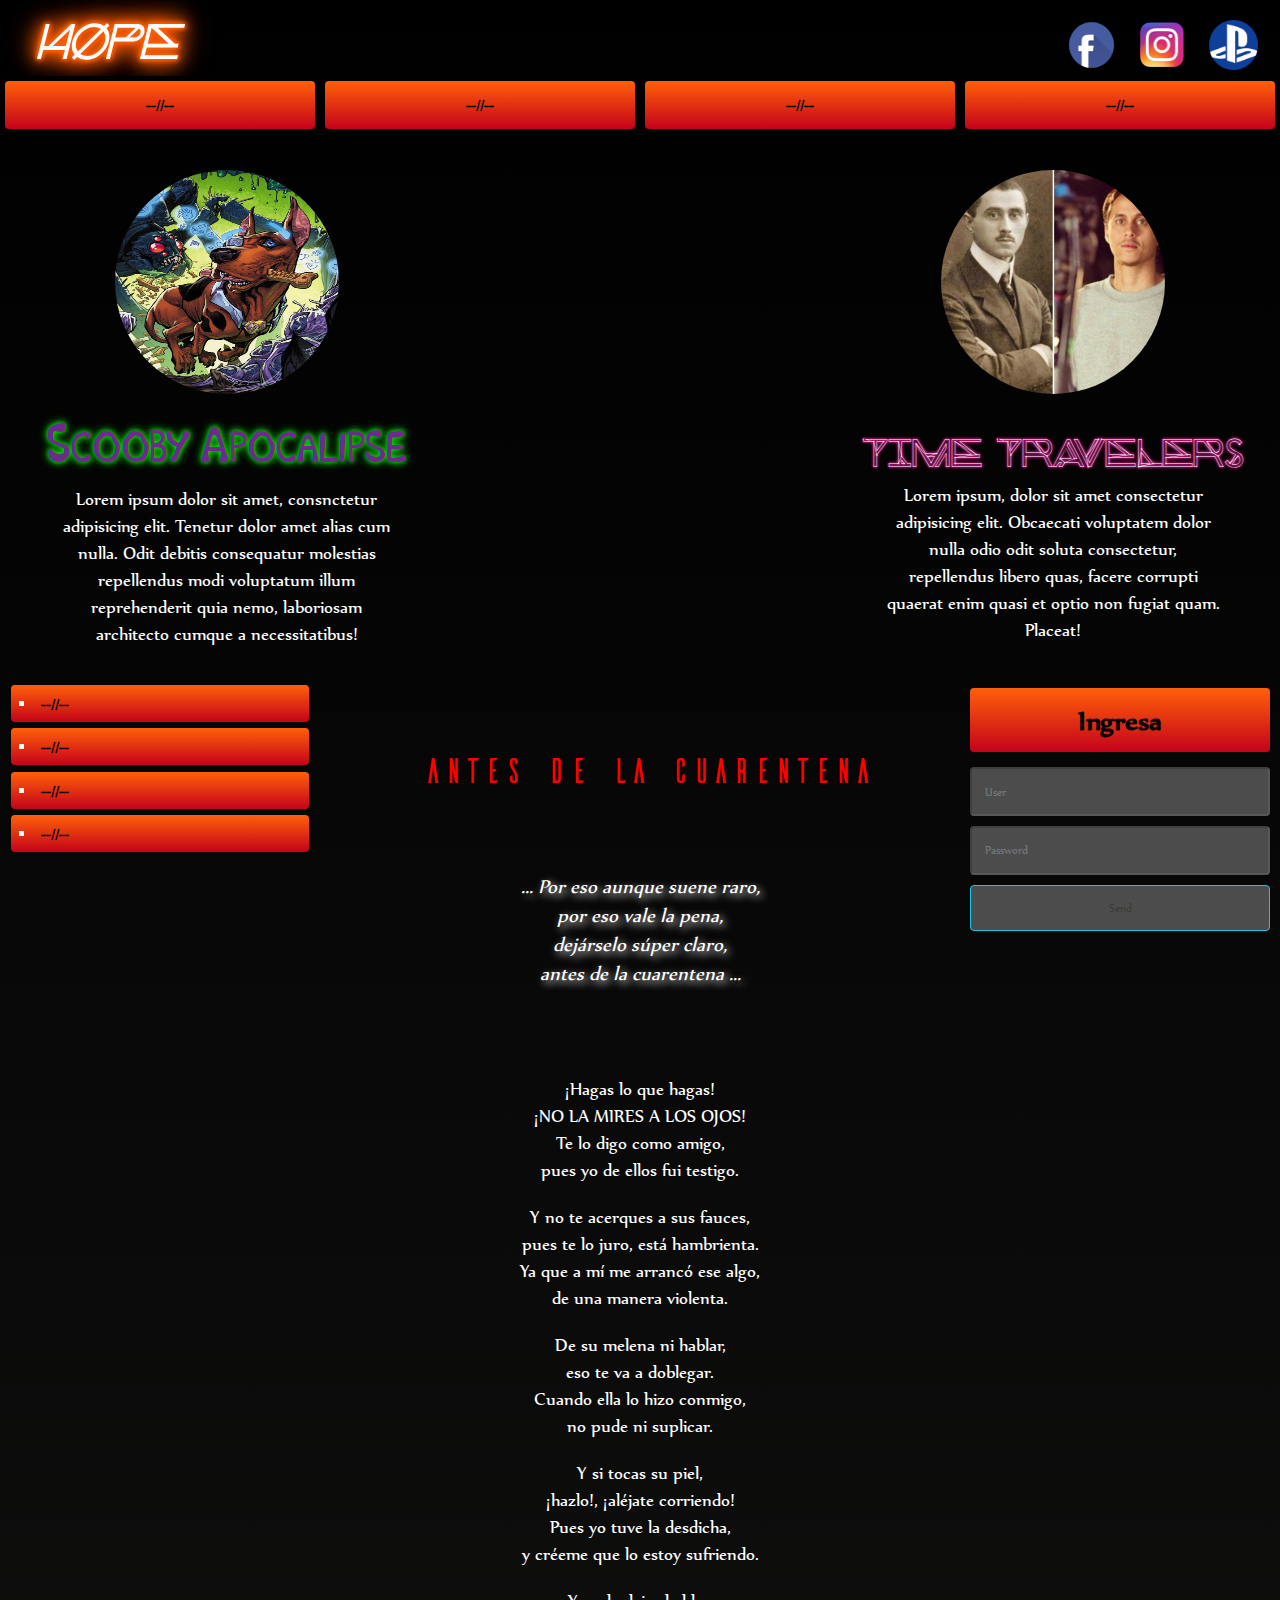
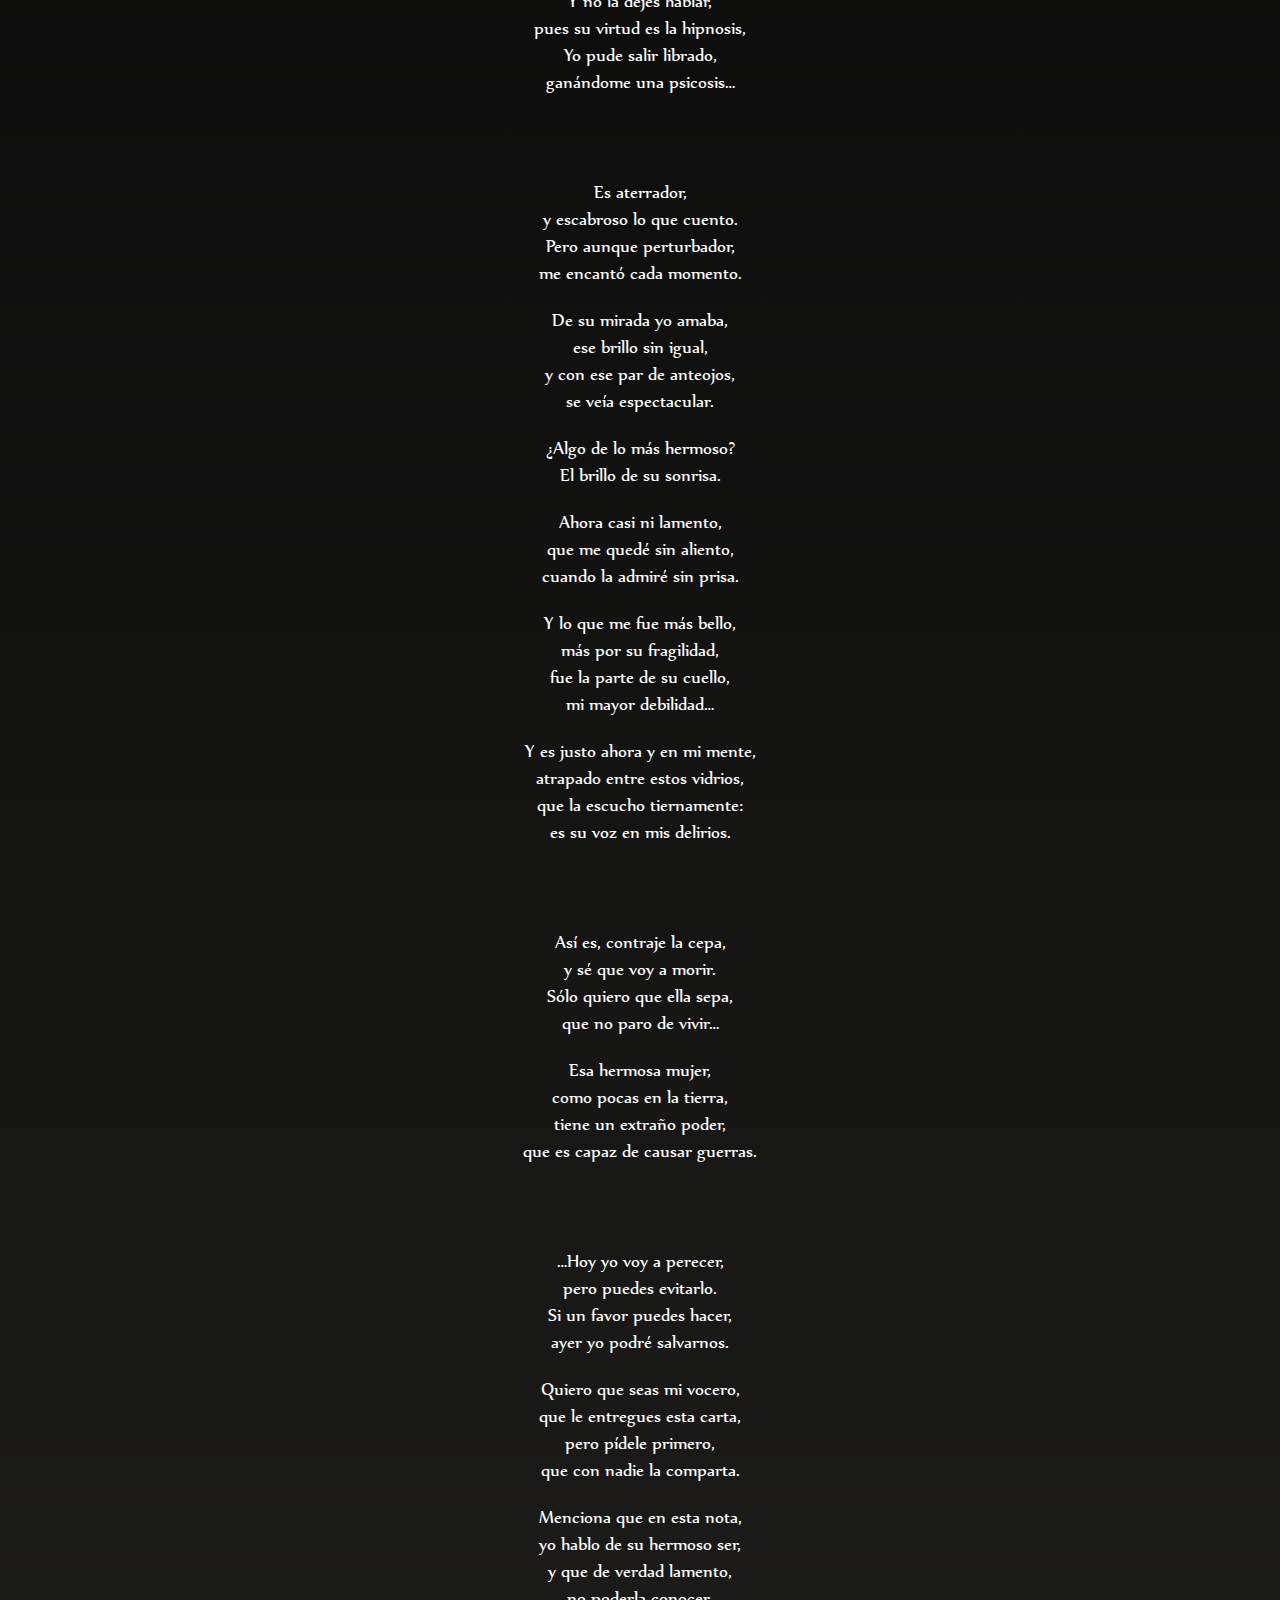
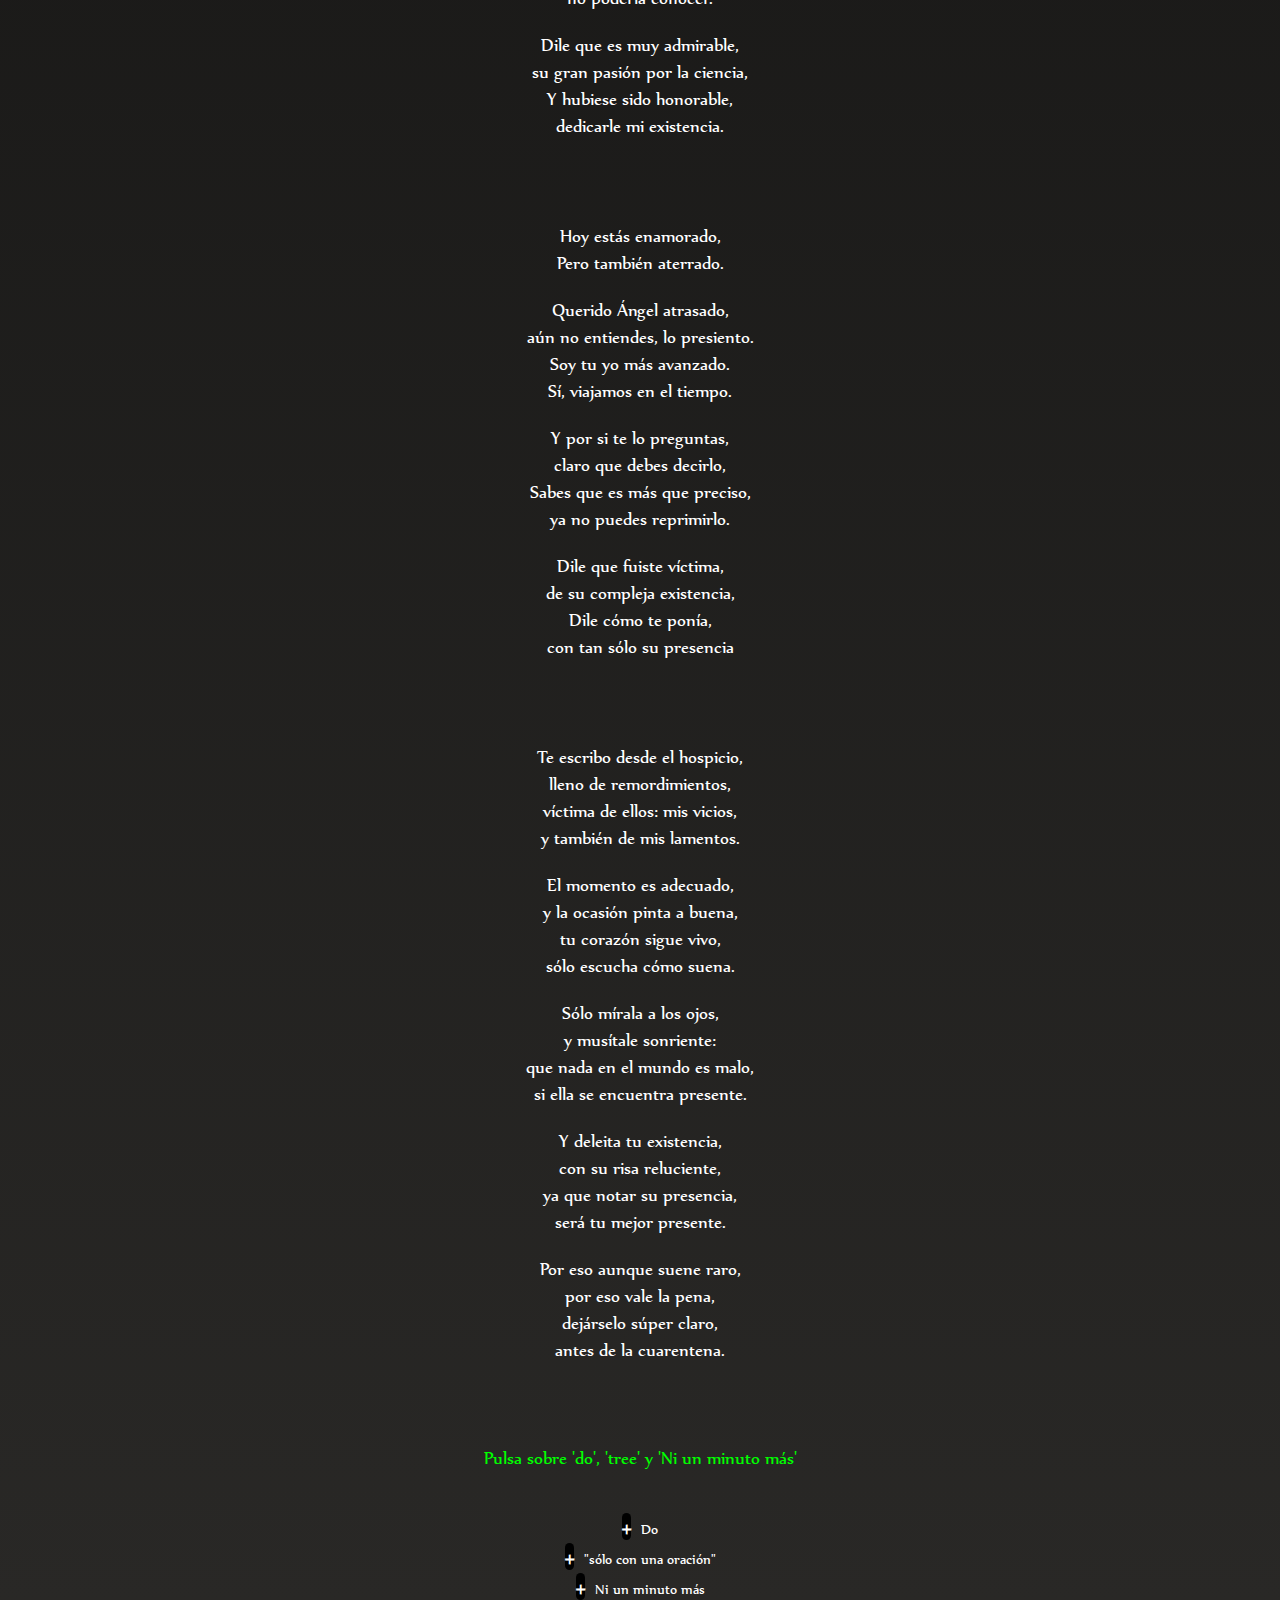
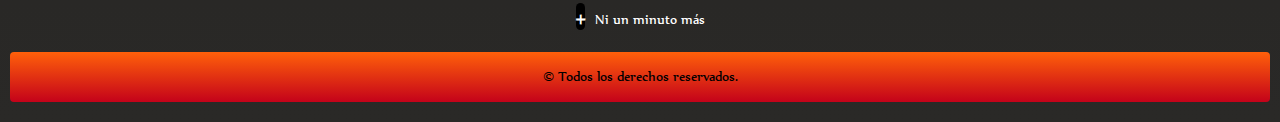
==== commit 235ef352: "Update index.html" ====
--- a/index.html
+++ b/index.html
@@ -4,6 +4,7 @@
 		<meta name="viewport" content="width=device-width, user-scalable=no, initial-scale=1.0, maximum-scale=1.0, minimum-scale=1.0">
 		<meta charset="UTF-8">
 		<title>Paralyze</title>
+		<link rel="shortcut icon" href="iconOne.ico" />
 		<link rel="stylesheet" href="styles.css">
 		<script src="code.js"></script>
 		<style>
@@ -23,14 +24,14 @@
 			}
 		</style>
 	</head>
-	<body class='blueFace'>
+	<body>
 		<!-- Contenedor de la página -->
 		<div class="container">
 			<!-- SECCIÓN 1: CABECERA -->
 			<header class="row">
 				<!-- Logo de la página -->
 				<div id="logo" class="colSect_lg_2 colSect_md_2 colSect_sm_3 colSect_xs_12">
-					<a href="#" class="princLogo">Hope</a>
+					<a href="index.html" class="secondLogo">Hope</a>
 				</div>
 				<!-- Columna vacía de en medio -->
 				<div class="colSect_lg_8 colSect_md_8 colSect_sm_6 colSect_xs_0 cero">
@@ -56,10 +57,10 @@
 				<!-- Lista -->
 				<ul>
 					<!-- Opciones (Enlaces) -->
-					<li class="colSect_lg_3 colSect_md_3 colSect_sm_3 colSect_xs_12"><a href="#" class="showMost">--//--</a></li>
-					<li class="colSect_lg_3 colSect_md_3 colSect_sm_3 colSect_xs_12"><a href="#" class="showMost">--//--</a></li>
-					<li class="colSect_lg_3 colSect_md_3 colSect_sm_3 colSect_xs_12"><a href="#" class="showMost">--//--</a></li>
-					<li class="colSect_lg_3 colSect_md_3 colSect_sm_3 colSect_xs_12"><a href="#" class="showMost">--//--</a></li>
+					<li class="colSect_lg_3 colSect_md_3 colSect_sm_3 colSect_xs_12"><a href="#">--//--</a></li>
+					<li class="colSect_lg_3 colSect_md_3 colSect_sm_3 colSect_xs_12"><a href="#">--//--</a></li>
+					<li class="colSect_lg_3 colSect_md_3 colSect_sm_3 colSect_xs_12"><a href="#">--//--</a></li>
+					<li class="colSect_lg_3 colSect_md_3 colSect_sm_3 colSect_xs_12"><a href="#">--//--</a></li>
 				</ul>
 			</nav>
 			<!-- SECCIÓN 3: BARRA DE NOTICIAS -->
@@ -71,7 +72,7 @@
 						<!-- Título -->
 						<h1 class="new_1Ti">Scooby Apocalipse</h1>
 						<!-- Breve descripción -->
-						<p>Lorem ipsum dolor sit amet, consectetur adipisicing elit. Tenetur dolor amet alias cum nulla. Odit debitis consequatur molestias repellendus modi voluptatum illum reprehenderit quia nemo, laboriosam architecto cumque a necessitatibus!</p>
+						<p><span class='bfp1'>L</span>orem ipsum d<span class='bfp1'>o</span>lor sit am<span class='bfp1'>e</span>t, cons<span class='bfp1'>n</span>ctetur adipisi<span class='bfp1'>c</span>ing elit. Tenetur d<span class='bfp1'>o</span>lor amet alias cum <span class='bfp1'>n</span>ulla. Odi<span class='bfp1'>t</span> debitis consequatu<span class='bfp1'>r</span> molesti<span class='bfp1'>a</span>s repellendu<span class='bfp1'>s</span> modi volupta<span class='bfp1'>t</span>um illum r<span class='bfp1'>e</span>prehenderit quia nemo, laboriosam architecto cumque a necessitatibus!</p>
 				</div>
 				<!-- Noticia 2 -->
 				<div class="colSect_lg_4 colSect_md_4 colSect_sm_4 colSect_xs_12">
@@ -94,58 +95,1836 @@
 				<aside id="left" class="colSect_lg_3 colSect_md_3 colSect_sm_3 colSect_xs_12">
 					<ul>
 						<!-- Enlaces -->
-						<li class="showMost1"><a href="">--//--</a></li>
-						<li class="showMost1"><a href="">--//--</a></li>
-						<li class="showMost1"><a href="">--//--</a></li>
-						<li class="showMost1"><a href="">--//--</a></li>
+						<li class="redSky"><a href="">--//--</a></li>
+						<li class="redSky"><a href="">--//--</a></li>
+						<li class="redSky"><a href="">--//--</a></li>
+						<li class="redSky"><a href="">--//--</a></li>
 					</ul>
 				</aside>
 				<!-- Nota principal -->
 				<article class="colSect_lg_6 colSect_md_6 colSect_sm_6 colSect_xs_12">
-					<!-- Título -->
-					<h1>Paralyze<br><span>( Fragmento )</span></h1>
-					<!-- Redacción -->
-					<p class="texto" style="padding-bottom: 2em; text-align: center;">
-						...
+<p>
+						<h2 class="titleUnon">Antes de la cuarentena</h2>
+						<!-- Redacción -->
+						<p class="verse31 special312">
+							<span class='pacas'>... Por eso aunque suene raro,
+							<br />
+							por eso vale la pena,
+							<br />
+							dejárselo súper claro,
+							<br />
+							antes de la cuarentena ...</span>
+						</p>
+						<p class='verse31'>
+							¡Hagas lo que hagas!
+							<br />
+							¡NO LA MIRES A LOS OJOS!
+							<br />
+							Te lo digo como amigo,
+							<br />
+							pues yo de ellos fui testigo.
+						</p>
+						<p class='verse31'>
+							Y no te acerques a sus fauces,
+							<br />
+							pues te lo juro, está hambrienta.
+							<br />
+							Ya que a mí me arrancó ese algo,
+							<br />
+							de una manera violenta.
+						</p>
+						<p class='verse31'>
+							De su melena ni hablar,
+							<br />
+							eso te va a doblegar.
+							<br />
+							Cuando ella lo hizo conmigo,
+							<br />
+							no pude ni suplicar.
+						</p>
+						<p class='verse31'>
+							Y si tocas su piel,
+							<br />
+							¡hazlo!, ¡aléjate corriendo!
+							<br />
+							Pues yo tuve la desdicha,
+							<br />
+							y créeme que lo estoy sufriendo.
+						</p>
+						<p class='verse31'>
+							Y no la dejes hablar,
+							<br />
+							pues su virtud es la hipnosis,
+							<br />
+							Yo pude salir librado,
+							<br />
+							ganándome una psicosis…
+						</p>
+						<br>
+						<br>
+						<br>
+						<p class='verse31'>
+							Es aterrador,
+							<br />
+							y escabroso lo que cuento.
+							<br />
+							Pero aunque perturbador,
+							<br />
+							me encantó cada momento.
+						</p>
+						<p class='verse31'>
+							De su mirada yo amaba,
+							<br />
+							ese brillo sin igual,
+							<br />
+							y con ese par de anteojos,
+							<br />
+							se veía espectacular.
+						</p>
+						<p class='verse31'>
+							¿Algo de lo más hermoso?
+							<br />
+							El brillo de su sonrisa.
+						</p>
+						<p class='verse31'>
+							Ahora casi ni lamento,
+							<br />
+							que me quedé sin aliento,
+							<br />
+							cuando la admiré sin prisa.
+						</p>
+						<p class='verse31'>
+							Y lo que me fue más bello,
+							<br />
+							más por su fragilidad,
+							<br />
+							fue la parte de su cuello,
+							<br />
+							mi mayor debilidad…
+						</p>
+						<p class='verse31'>
+							Y es  justo ahora y en mi mente,
+							<br />
+							atrapado entre estos vidrios,
+							<br />
+							que la escucho tiernamente:
+							<br />
+							es su voz en mis delirios.
+						</p>
+						<br>
+						<br>
+						<br>
+						<p class='verse31'>
+							Así es, contraje la cepa,
+							<br />
+							y sé que voy a morir.
+							<br />
+							Sólo quiero que ella sepa,
+							<br />
+							que no paro de vivir…
+						</p>
+						<p class='verse31'>
+							Esa hermosa mujer,
+							<br />
+							como pocas en la tierra,
+							<br />
+							tiene un extraño poder,
+							<br />
+							que es capaz de causar guerras.
+						</p>
+						<br>
+						<br>
+						<br>
+						<p class='verse31'>
+							…Hoy yo voy a perecer,
+							<br />
+							pero puedes evitarlo.
+							<br />
+							Si un favor puedes hacer,
+							<br />
+							ayer yo podré salvarnos.
+						</p>
+						<p class='verse31'>
+							Quiero que seas mi vocero,
+							<br />
+							que le entregues esta carta,
+							<br />
+							pero pídele primero,
+							<br />
+							que con nadie la comparta.
+						</p>
+						<p class='verse31'>
+							Menciona que en esta nota,
+							<br />
+							yo hablo de su hermoso ser,
+							<br />
+							y que de verdad lamento,
+							<br />
+							no poderla conocer.
+						</p>
+						<p class='verse31'>
+							Dile que es muy admirable,
+							<br />
+							su gran pasión por la ciencia,
+							<br />
+							Y hubiese sido honorable,
+							<br />
+							dedicarle mi existencia.
+						</p>
+						<br>
+						<br>
+						<br>
+						<p class='verse31'>
+							Hoy estás enamorado,
+							<br />
+							Pero también aterrado.
+						</p>
+						<p class='verse31'>
+							Querido Ángel atrasado,
+							<br />
+							aún no entiendes, lo presiento.
+							<br />
+							Soy tu yo más avanzado.
+							<br />
+							Sí, viajamos en el tiempo.
+						</p>
+						<p class='verse31'>
+							Y por si te lo preguntas,
+							<br />
+							claro que debes decirlo,
+							<br />
+							Sabes que es más que preciso,
+							<br />
+							ya no puedes reprimirlo.
+						</p>
+						<p class='verse31'>
+							Dile que fuiste víctima,
+							<br />
+							de su compleja existencia,
+							<br />
+							Dile cómo te ponía,
+							<br />
+							con tan sólo su presencia
+						</p>
+						<br>
+						<br>
+						<br>
+						<p class='verse31'>
+							Te escribo desde el hospicio,
+							<br />
+							lleno de remordimientos,
+							<br />
+							víctima de ellos: mis vicios,
+							<br />
+							y también de mis lamentos.
+						</p>
+						<p class='verse31'>
+							El momento es adecuado,
+							<br />
+							y la ocasión pinta a buena,
+							<br />
+							tu corazón sigue vivo,
+							<br />
+							sólo escucha cómo suena.
+						</p>
+						<p class='verse31'>
+							Sólo mírala a los ojos,
+							<br />
+							y musítale sonriente:
+							<br />
+							que nada en el mundo es malo,
+							<br />
+							si ella se encuentra presente.
+						</p>
+						<p class='verse31'>
+							Y deleita tu existencia,
+							<br />
+							con su risa reluciente,
+							<br />
+							ya que notar su presencia,
+							<br />
+							será tu mejor presente.
+						</p>
+						<p class='verse31'>
+							Por eso aunque suene raro,
+							<br />
+							por eso vale la pena,
+							<br />
+							dejárselo súper claro,
+							<br />
+							antes de la cuarentena.
+						</p>
+						<br>
 					</p>
-					<p class="texto">
-						Tiempo… todos alguna vez hemos dicho perderlo; disfrutamos de pasarlo con una inmensa cantidad de personas; lo invertimos en lo que creemos correcto; somos capaces de venderlo; hacemos una inmensidad de cosas con él. Fluye y, aunque no lo vemos, sabemos que ha transcurrido por lo que deja a su paso; o por lo que se ha llevado consigo.
-					</p>
-					<p class='texto'>
-						…Mi mente suele evocar memorias que ciertas veces me parecen algo increíbles. Es en aquellas noches, cuando la luna mengua, donde me miro y noto lo que el tiempo ha hecho conmigo. En algún avistamiento que tengo justo antes de dormir, logro vsilumbrar al joven muriendo de aburrimiento por algo que ni siquiera llega a comprender de tan insignificante que le parece; la cabeza recargada sobre la mesa de su pupitre y el esfuerzo sobre humano por mantenerlo despierto me transporta a aquella clase Comunicación 1 a 1 y… y a la ocasión donde la vi por primera vez.
-					</p>
-					<p class='texto'>
-						Contempla absorta al orador mientras, sentada sobre su pupitre, es su mano derecha la que sostiene su cabeza; tiene el puño apoyado a su pómulo, haciendo tal presión sobre éste que, cuando mueve el puño de su rostro logra dejarle una visible marca morada. No sé desde hace cuánto tiempo, ni me di cuenta del cómo había comenzado, pero había caído completamente inmerso en aquella chica. Es en ese instante, justo cuando he llegado al clímax de mi concentración, el aire cálido de la estancia se deja escapar por una ventana abierta y da vía libre para que acceda una bocanada de aquel aire gélido del exterior y lo siento, un estremecimiento espectral sobre mí piel la cual se eriza por primera vez. Aquel estimulo sobre mi cuerpo no se debió a mi percibir de la baja temperatura ni mucho menos pues lo supe desde un inicio, era ella. Su cuerpo, afectado por el escalofrío, era víctima de algo sumamente dulce: el mórbido bello de sus brazos se erizaba al percatarse del cambio, y milésimas de segundos después inhalaba de manera brusca una bocanada de aire al notar al intruso y verse acorralada por él. Fue justo después de ese momento, en el que su mirada pasmosa se cruzó con la mía, cuando hice mi mejor esfuerzo por volver la vista hacia otro lugar que no fuera el castaño de sus ojos. Y esperé casi tres segundos, los cuales se me antojaron eternos, con la atención postrada a la aburrida exposición mi orador. De pronto decidí voltear para volver a perder mi norte y orientarme de nuevo en ella, pero al girar la cabeza me percate de algo mil veces mejor: ya lo había conseguido, había logrado capturar su atención pues ella me seguía contemplando con un destello precioso en su mirar.
-					</p>
-					<p class='texto'>
-						Recuerdo haber caído rendido por aquella mirada de ojos semi-rasgados que se escondía tras un par de lentes de cristal; y recuerdo sentirme como un niño pequeño al imaginar que detrás de aquellas gafas, aquellos muros impenetrables de vidrio, se mantenía a resguardo del mundo una estrella vagabunda de la inmensidad, parte de un inmenso vacío cósmico aterradoramente encantador.
-					</p>
-					<p class='texto'>
-						Ahí fue donde conocí el significado de la abstracción, un tema que me fascinó tiempo después en la universidad. Resulta que mi carrera consistía en lograr aquello que había hecho esa tarde, y que resultaba difícil de lograr. Imagina: para resolver una situación debías centrarte justo en lo que causaba su disfuncionalidad, para ello debías centrarte únicamente en ese punto clave y dejar de lado todo lo demás. Aquel fue el ejemplo con el que me guié por toda la carrera. Y era divertido explicarlo.
-					</p>
-					<p class='texto'>
-						Inmediatamente después de esa memoria, recordé el día que un compañero se acercó a mí y, frustrado por no entender el concepto de lo que es abstraer, me pidió ayuda. Por mi parte, siendo un novato en el arte de la enseñanza, traté de serle lo más claro que pude: “… imagina entonces que estas en una de tus clases preferidas y ves a una chica que te gusta en demasía, aquella que no puedes dejar de ver por más que te lo propongas, y que cuando por fin lo has logrado tu cerebro, subconscientemente, te juega la mala pasada de hacer que gires de nuevo tu mirada de hacia donde ella se encuentra…”, aquel fue el mejor ejemplo que encontré para darme a entender: “...en determinado momento ya lo hiciste, te has abstraído del mundo porque eres incapaz de ver, escuchar y notar algo más que no sea ella. Y lo haces de nuevo con ella: ves su melena caer sobre sus hombros, te enloquecen sus ojos y como destellan a contra luz, sus labios húmedos te estremecen al punto de sentirte aterrado de pensar en algo así, te aterra pensar que pueda desaparecer y… y…”, y fue así que me hice de un buen amigo. Claro, después de mirarme con el ceño fruncido por unos momentos me aseguró que le había quedado claro. Recuerdo la enorme sonrisa con la que me agradeció y, justo después y sin previo aviso, insistió en que debería llamarla, que sería genial. Esa misma tarde me antojó seguir el consejo de aquel sujeto y le escribí algunas letras a aquella chica.
-					</p>
-					<p class='texto'>
-						Vaya, mi mejor memoria. Sé que es mía porque recuerdo cada detalle: recuerdo haber sentido el tiempo volar con su mirar, y recuerdo todo lo que pudimos compartir, todo lo que fuimos. Luego de enviar aquella carta mi vida cambió para siempre, o mejor dicho, aquella chica se volvió mi vida.
-					</p>
-					<p class='texto'>
-						A punto de entrar en contacto con aquella ciudad esplendida de dimensiones oníricas, mi mente me da una probada de lo cruel que puede llegar a ser aún consiente. Ya muerto de sueño y rendido por aquellas últimas imágenes en mi memoria, aparece mi mejor recuerdo. Se trata de una visión donde llevo a Gustav de la mano y a Fermar sobre los hombros, y vamos camino por un helado a la plaza del centro de la ciudad; ha venido la feria y hay puestos ambulantes de globos, algodones de azúcar y golosinas por doquier. En aquel colorido tumulto, incluso los asistentes de juegos mecánicos, que mantienen del diario una cara de cañón, ahora presumen al mundo amistosas sonrisas. Estamos rodeados de una muchedumbre, víctima también del espectáculo de colores pastel que se expande desde los vendedores en sus ropas, retoca las pequeñas casas que rodean a la verbena y culminan con un imponente cielo; con un rojo incandescente característico del arrebol. Puedes saberte en ese lugar porque eres parte del tiempo, lo sientes fluir en ti y fluyes junto con los demás sobre él. Quizá divises al artista de señas vestido a blanco y negro: tiene un público, de niños principalmente, a su merced. Atentos se dejan sorprender por sus habilidades increíbles. Puedes percibir el calor que irradian las sonrisas de los chicos y tienes esa afinidad universal del ser humano ante lo netamente puro para ser capaz de conmoverte con la angelical risa inocente de un niño.
-					</p>
-					<p class="texto" style="padding-bottom: 2em; text-align: center;">
-						...
-					</p>
-					<p class="cheetosDeQuesoOne">
-						<a href="another.html">Leslie</a>
-					</p>
-					<p align="center" style='padding: 0 0 2em 0;'>
-						( Pulsar )
-					</p>
+				<p align='center' style='padding: 2em 0 2em 0; color: lime; font-size: 20px;'>
+					Pulsa sobre  'do', 'tree' y 'Ni un minuto más'
+				</p>
+					<details>
+						<summary>Do</summary>
+						<h2 class='titleUnon'>...</h2>
+						<p class="verse31">
+							Sin duda alguna,
+							<br />
+							mi mundo se había terminado,
+							<br />
+							te miraba sin mesura,
+							<br />
+							Y de nuevo había comenzado.
+						</p>
+						<p class="verse31">
+							Y pensé en ti,
+							<br />
+							y en cómo tanto me atraías,
+							<br />
+							y porque me emocionaba tanto,
+							<br />
+							cuando sonreías.
+						</p>
+						<p class="verse31">
+							Pensé en milagros,
+							<br />
+							también en su inexistencia,
+							<br />
+							pero ya podía contarlos,
+							<br />
+							pues uno era tu existencia.
+						</p>
+						<p class="verse31">
+							Sentirte cerca,
+							<br />
+							me asustaba demasiado,
+							<br />
+							pero si te soy sincero,
+							<br />
+							me dejaba entusiasmado.
+						</p>
+						<p class="verse31">
+							Me inquietabas,
+							<br />
+							y ni siquiera lo intentabas,
+							<br />
+							y es que extrañamente,
+							<br />
+							parecías del cielo una emisaria.
+						</p>
+						<p class="verse31">
+							Me gustabas,
+							<br />
+							Por lo común que resultabas,
+							<br />
+							Ya que comúnmente,
+							<br />
+							solías resultar me extraordinaria.
+						</p>
+						<p class="verse31">
+							Mirándote quedé sin voz,
+							<br />
+							y contemplando tu figura,
+							<br />
+							encantado pensaba: "¡Dios!
+							<br />
+							pero que hermosa creatura"
+						</p>
+						<p class="verse31">
+							Ya pensando en retrospectiva, me calló todo el peso,
+							<br />
+							pues jamás al instituto podría estar yo de regreso.
+							<br />
+							Y mirando de lejos nuestra ceremonia de egreso,
+							<br />
+							lamentaba no haber podido robarte sólo un beso.
+						</p>
+						<br><br>
+					</details>
+					<details>
+						<summary>"sólo con una oración"</summary>
+						<h2 class='titleUnon'>Paradoja</h2>
+						<p class="verse31">
+							Bienvenida a mi paradoja,
+							<br />
+							que es mi mayor aflicción.
+							<br />
+							Donde escoja lo que escoja,
+							<br />
+							Entraré en contradicción.
+						</p>
+						<br>
+						<br>
+						<p class="verse31">
+							Me encantaría conocerte,
+							<br />
+							y que lo hagas tú también.
+							<br />
+							Confesarte lo que siento,
+							<br />
+							para que lo entiendas bien.
+						</p>
+						<p class="verse31">
+							Quizá invitarte un helado,
+							<br />
+							mientras camino a tu lado.
+							<br />
+							Que descubras lentamente,
+							<br />
+							que soy por mucho un tarado.
+						</p>
+						<p class="verse31">
+							Que sepas que del cielo,
+							<br />
+							Amo el color azulado;
+							<br />
+							donde del cielo cae hielo,
+							<br />
+							ese es mi clima deseado.
+						</p>
+						<p class="verse31">
+							Que no creo en dios ni en las frases,
+							<br />
+							“él debe ser adorado”
+							<br />
+							Que la mejor de las clases
+							<br />
+							fue donde estuve a tu lado.
+						</p>
+						<p class="verse31">
+							Pero es que eres tan hermosa,
+							<br />
+							desde el lado en que te observo,
+							<br />
+							que en ni esta mi extensa prosa,
+							<br />
+							podría hacerte conocerlo.
+						</p>
+						<p class="verse31">
+							Pues pienso que mi intromisión,
+							<br />
+							en tan perfecta que es tu Vida.
+							<br />
+							sería arruinar mi misión,
+							<br />
+							de Morir Amando la Vida.
+						</p>
+						<p class="verse31">
+							O dime tú si arrancarías un lirio,
+							<br />
+							antes de preferir plantar más.
+							<br />
+							Prefiero que seas la causa de mi delirio,
+							<br />
+							a con mi intromisión perturbar tu perfecta paz.
+						</p>
+						<br>
+						<br>
+						<p class="verse31">
+							Mi realidad,
+							<br>
+							es lo bastante diferente,
+							<br>
+							Si te digo la verdad,
+							<br>
+							me basta saberte existente.
+						</p>
+						<p class="verse31">
+							Para que lo entiendas mejor,
+							<br>
+							ponte cómoda y te explico.
+							<br>
+							Lo que busco es ser mejor,
+							<br>
+							pues aún no soy el mejor tipo.
+						</p>
+						<p class="verse31">
+							Vi tu sonrisa y tu encanto por esa carta,
+							<br>
+							y sé que si logre eso ahora, ya lo haré mejor.
+							<br>
+							Si soy mejor, lo haré mejor que aquella carta,
+							<br>
+							lo suficiente para que Vivas el esplendor.
+						</p>
+						<p class="verse31">
+							¿Pero el esplendor de qué?
+							<br>
+							quizá te estás preguntando.
+							<br>
+							El de Amar con la Pasión,
+							<br>
+							que en el Mundo está escasenado.
+						</p>
+						<p class="verse31">
+							Trata de: Morir de Amor,
+							<br>
+							por dedicarle a alguien tu Vida.
+							<br>
+							Cambiar el concepto Amor,
+							<br>
+							que diga: Amor a la Vida.
+						</p>
+						<p class="verse31">
+							Algo que hoy no comprendemos,
+							<br>
+							y que sonaría escabroso,
+							<br>
+							pero que si no emprendemos,
+							<br>
+							podría ser muy peligroso.
+						</p>
+						<p class="verse31">
+							Y por esto es que no puedo,
+							<br>
+							otorgarme este receso.
+							<br>
+							Siento que soy elegido,
+							<br>
+							para dar ese progreso.
+						</p>
+						<p class="verse31">
+							Y ahora si te soy sincero,
+							<br>
+							hoy muero de Amor por ti.
+							<br>
+							Siento que es lo más certero,
+							<br>
+							sólo alejarme de ti.
+						</p>
+						<p class="verse31">
+							En resumen:
+							<br>
+							Esta es mi contradicción.
+							<br>
+							Muero por ti,
+							<br>
+							de verdad que muero de Amor.
+						</p>
+						<p class="verse31">
+							Pero no estoy preparado,
+							<br>
+							para darte ese esplendor.
+							<br>
+							que quizá en algún momento,
+							<br>
+							haga al mundo algo mejor.
+						</p>
+						<br><br>
+					</details>
+					<details>
+						<summary>Ni un minuto más</summary>
+						<h2 class='titleUnon'>Parte 2</h2>
+						<p class="verse31">
+							Pronto entendí que correr,
+							<br>
+							parecía no servir de nada.
+							<br>
+							Estaba de nuevo aquí,
+							<br>
+							y frente a mi estaba parada.
+						</p>
+						<br>
+						<br>
+						<br>
+						<p class="verse31">
+							Parece que se repitió,
+							<br>
+							parece que no tuve suerte,
+							<br>
+							parece que mi destino,
+							<br>
+							estuvo rodeado de Muerte.
+						</p>
+						<p class="verse31">
+							Le pregunté adormilado:
+							<br><span class="soAmI">
+							'¿y qué fue de mi deceso?
+							<br>
+							Quizá me habré suicidado,
+							<br>
+							¿o habré muerto por un beso?'</span>
+						</p>
+						<p class="verse31">
+							Me dijo: <span class="vrsG">"nada de eso,
+							<br>
+							sólo fue la delincuencia,
+							<br>
+							con arma de fuego en mano,
+							<br>
+							y una de mucha cadencia"</span>
+						</p>
+						<p class="verse31">
+							<span class="soAmI">'¿Y cuál es mi penitencia?'</span>
+							<br>
+							le solté sin tapujos,
+							<br>
+							<span class="soAmI">'el infierno es mi destino,
+							<br>
+							o el cielo y todos sus lujos'</span>
+						</p>
+						<p class="verse31">
+							Me dijo que para mí,
+							<br>
+							sólo el limbo era inminente,
+							<br>
+							por no cumplir mi designio,
+							<br>
+							con mi corazón latente.
+						</p>
+						<p class="verse31">
+							Dije que me era imposible,
+							<br>
+							pues mi Vida era obsoleta,
+							<br>
+							y que en mi encuentro pasado,
+							<br>
+							dije la verdad completa.
+						</p>
+						<p class="verse31">
+							<span class="soAmI">'Estaba enamorado,
+							<br>
+							pero fue algo pasajero,
+							<br>
+							pues de ella quedé encantado,
+							<br>
+							sé que no soy el primero'</span>
+						</p>
+						<p class="verse31">
+							Movió sus cuencas vacías,
+							<br>
+							luego me miró de frente.
+							<br>
+							Yo de inmediato noté,
+							<br>
+							que aquella no era La Muerte.
+						</p>
+						<p class="verse31">
+							Se quitó la casaca,
+							<br>
+							de una manera pasmosa.
+							<br>
+							Y sí. No era la calaca,
+							<br>
+							peor resultaba la cosa.
+						</p>
+						<p class="verse31">
+							Me miraba divertido,
+							<br>
+							pues olía todos mis miedos.
+							<br>
+							Y nos llevó al paraíso,
+							<br>
+							con sólo un chasquear de dedos.
+						</p>
+						<br>
+						<p class="verse31">
+							Ya postrados sobre el edén,
+							<br>
+							abrió un portal con decisión,
+							<br>
+							ahí los muertos sólo ven,
+							<br>
+							lo que en Vida era su misión.
+						</p>
+						<p class="verse31">
+							¿Pero qué fue lo que vi?
+							<br>
+							Lo que no pude demostrar.
+							<br>
+							Hermosa, la reconocí.
+							<br>
+							Con eso me iba a torturar.
+						</p>
+						<p class="verse31">
+							Su mirada,
+							<br>
+							todavía me desconocía,
+							<br>
+							pero se sonreía,
+							<br>
+							pensando en lo que ahora se venía…
+						</p>
+						<br><br>
+						<p class="verse31">
+							<span class="vrsG">"Ahora dime: ¿cuál es buena,
+							<br>
+							para servirte de tu excusa,
+							<br>
+							¿Por qué el joven mal herido,
+							<br>
+							a perder la vida se reúsa?"</span>
+						</p>
+						<p class="verse31">
+							<span class="vrsG">"¿Salvar ahora el alma hambrienta,
+							<br>
+							tomaría como misión?
+							<br>
+							Si en verdad son sus palabras,
+							<br>
+							que mueren de inanición"</span>
+						</p>
+						<p class="verse31">
+							<span class="vrsG">"Los ves nacer, siempre llenos de inocencia.
+							<br>
+							Y tú visión del mundo siempre muy empalagosa.
+							<br>
+							Nacen en esplendor, mueren en decadencia.
+							<br>
+							Dime ahora a quién le importa la ciudad que es más vistosa"</span>
+						</p>
+						<p class="verse31">
+							<span class="vrsG">"La gente en la tierra,
+							<br>
+							acaba consigo mismo.
+							<br>
+							Yo puse los alimentos,
+							<br>
+							ellos sólo el egoísmo"</span>
+						</p>
+						<p class="verse31">
+							<span class="vrsG">"Mira maniobrar mi mano,
+							<br>
+							destruye lo que ayer hizo,
+							<br>
+							Ya no hay ciudad más hermosa,
+							<br>
+							que el glorioso paraíso"</span>
+						</p>
+						<p class="verse31">
+							Yo casi que boquiabierto,
+							<br>
+							dudé hasta de lo dudoso.
+							<br>
+							Y recordé por acierto,
+							<br>
+							un vago momento hermoso.
+						</p>
+						<p class="verse31">
+							Era la boda de mi hermano.
+							<br>
+							Su esposa estaba radiante.
+							<br>
+							Y aunque él iba bien vestido,
+							<br>
+							eso no le fue importante.
+						</p>
+						<p class="verse31">
+							Me miró muy decidido,
+							<br>
+							y dijo: <span class="aOneP">« mira tarado,
+							<br>
+							la batalla se ha perdido,
+							<br>
+							pues estoy enamorado »</span>
+						</p>
+						<p class="verse31">
+							<span class="aOneP">« Jamás hubiera pisado,
+							<br>
+							iglesia alguna o catedral,
+							<br>
+							pues siempre viví aterrado,
+							<br>
+							de pararme en un altar »</span>
+						</p>
+						<p class="verse31">
+							<span class="aOneP">« La razón del porque yo,
+							<br>
+							me metí aquí sin espanto,
+							<br>
+							es por la mujer hermosa,
+							<br>
+							que viste el vestido blanco »</span>
+						</p>
+						<p class="verse31">
+							<span class="aOneP">« Es por esa preciosa mujer,
+							<br>
+							que hoy estamos en festejos,
+							<br>
+							pero sé que es el Amor,
+							<br>
+							el que nos llevará lejos »</span>
+						</p>
+						<p class="verse31">
+							<span class="aOneP">« No te dejes llevar,
+							<br>
+							por que esté en este gran templo.
+							<br>
+							Recuerda que no creo en dios,
+							<br>
+							sólo se Amar el momento »</span>
+						</p>
+						<p class="verse31">
+							<span class="aOneP">« Mis oraciones son raras,
+							<br>
+							pero entenderás muy pronto,
+							<br>
+							mi discurso que aburrido,
+							<br>
+							ahora te parece tonto »</span>
+						</p>
+						<br>
+						<p class="verse31">
+							<span class="aOneP">« Con palabras indicadas,
+							<br>
+							dios corrompió al propio hombre,
+							<br>
+							quién use las adecuadas,
+							<br>
+							de dios reclamara el nombre »</span>
+						</p>
+						<p class="verse31">
+							<span class="aOneP">« Fue con sólo palabras,
+							<br>
+							que dios hizo y deshizo,
+							<br>
+							y estas te pueden abrir,
+							<br>
+							las puertas del paraíso »</span>
+						</p>
+						<p class="verse31">
+							Mi mente rápido,
+							<br>
+							articuló los pensamientos,
+							<br>
+							que mi corazón me dijo,
+							<br>
+							que usara en ese momento.
+						</p>
+						<br>
+						<p class="verse31">
+							<span class="soAmI">'Sé que no soy un salvador,
+							<br>
+							no puedo curar ni heridas.
+							<br>
+							Mi pasión no es la mejor,
+							<br>
+							le digo “Amor a la Vida'</span>
+						</p>
+						<p class="verse31">
+							<span class="soAmI">'Se trata de sentir todo,
+							<br>
+							tan intenso en el presente,
+							<br>
+							aprovechando la Vida,
+							<br>
+							en honor a los ausentes'</span>
+						</p>
+						<p class="verse31">
+							<span class="soAmI">'Pero dime por qué tu odio,
+							<br>
+							hacia lo más sincero.
+							<br>
+							¿Por qué tanto inocente, siempre,
+							<br>
+							te llevas primero?'</span>
+						</p>
+						<p class="verse31">
+							<span class="soAmI">'¿Por qué los chamos de mi barrio,
+							<br>
+							mueren sin nada en la boca,
+							<br>
+							mientras que el que los abusa,
+							<br>
+							pasar hambre no le toca?'</span>
+						</p>
+						<p class="verse31">
+							<span class="soAmI">'¿Por qué mis niños,
+							<br>
+							ahora cargan pistolas,
+							<br>
+							mientras en otros lugares,
+							<br>
+							tranquilos juegan con consolas?'</span>
+						</p>
+						<p class="verse31">
+							<span class="soAmI">'Chamos nacen con todo,
+							<br>
+							creen que la Vida es un juego,
+							<br>
+							y el famélico se Muere,
+							<br>
+							por poder Nacer de nuevo'</span>
+						</p>
+						<p class="verse31">
+							<span class="soAmI">'Las cosas imposibles,
+							<br>
+							sé que no las puedes.
+							<br>
+							Veo que ves hambre en el Mundo,
+							<br>
+							y ni un solo dedo mueves'</span>
+						</p>
+						<p class="verse31">
+							<span class="vrsG">"¡Calla, que no es mi culpa!
+							<br>
+							lo repito y te lo aclaro:
+							<br>
+							solo el mundo se hundió,
+							<br>
+							culparme a mi es un descaro"</span>
+						</p>
+						<p class="verse31">
+							<span class="vrsG">"Prueba mi religión,
+							<br>
+							ella te lo va aclarar,
+							<br>
+							predica con Pasión pura,
+							<br>
+							de lo que trata el Amar"</span>
+						</p>
+						<p class="verse31">
+							<span class="vrsG">"Y no es que al inocente, siempre,
+							<br>
+							me llevé primero.
+							<br>
+							Ya tú lo tienes presente:
+							<br>
+							nadie en el mundo es sincero..."</span>
+						</p>
+						<p class="verse31">
+							<span class="vrsG">"Pero..."</span>
+						</p>
+						<p class="verse31">
+							<span class="vrsG">"Debes saber,
+							<br>
+							que todos tienen un destino.
+							<br>
+							Y no se trata de ti,
+							<br>
+							mi grandioso plan divino"</span>
+						</p>
+						<p class="verse31">
+							<span class="soAmI">'¿Me dices que tu institución predica Amor?
+							<br>
+							Prepara tu replica mientras lo parafraseo.
+							<br>
+							Hablan de prostitución, como nefasta acción,
+							<br>
+							como si el hacerlo fuese cuestión de deseo'</span>
+						</p>
+						<p class="verse31">
+							<span class="soAmI">'Tus adeptos a tí,
+							<br>
+							venden Amor por dinero.
+							<br>
+							« Ni las prostitutas más baratas,
+							<br>
+							venden sus “<i>Te quiero</i>” »'</span>
+						</p>
+						<p class="verse31">
+							<span class="vrsG">"No hables de Amor,
+							<br>
+							eso ni tú lo entiendes.
+							<br>
+							Crees conocer lo mejor,
+							<br>
+							pero sólo lo pretendes"</span>
+						</p>
+						<p class="verse31">
+							<span class="soAmI">'El Amor es muy complejo,
+							<br>
+							eso lo aprendes viviendo,
+							<br>
+							pero dime: ¿qué sabrás?
+							<br>
+							si hoy tú lo estás conociendo'</span>
+						</p>
+						<p class="verse31">
+							<span class="soAmI">'¿Y tus heridas, de los dulces Amores?
+							<br>
+							Sólo veo harapos blancos, pero no veo rastro de esencia.
+							<br>
+							De los sabores creo que nunca conocerás los mejores,
+							<br>
+							como el dedicarle a una persona tu propia existencia'</span>
+						</p>
+						<p class="verse31">
+							<span class="vrsG">"Tu mera existencia,
+							<br>
+							es lo que carece de esencia.
+							<br>
+							Sólo mira tus pintas, chico,
+							<br>
+							no tienes presencia"</span>
+						</p>
+						<p class="verse31">
+							<span class="vrsG">"Manos te van a faltar,
+							<br>
+							para causarme una herida.
+							<br>
+							¿Me hablas de Amor,
+							<br>
+							Y perdiste al Amor de tu Vida?"</span>
+						</p>
+						<p class="verse31">
+							De nuevo me sorprendió,
+							<br>
+							su sapiencia más que su lírica,
+							<br>
+							¿Cómo conocía tanto,
+							<br>
+							sin la experiencia empírica?
+						</p>
+						<p class="verse31">
+							Sabía perdida la victoria,
+							<br>
+							pero no iba a demostrarlo.
+							<br>
+							Con mi poca trayectoria,
+							<br>
+							tenía ganas de intentarlo.
+						</p>
+						<p class="verse31">
+							<span class="soAmI">'De tus Ángeles creados,
+							<br>
+							sé que yo soy el mejor.
+							<br>
+							Los demás son inferiores,
+							<br>
+							hablan vacíos de furor'</span>
+						</p>
+						<p class="verse31">
+							<span class="soAmI">'No sabes lo que profeso,
+							<br>
+							lo conoces.
+							<br>
+							Yo lo sé de viva mano,
+							<br>
+							tú lo oyes por esas voces'</span>
+						</p>
+						<p class="verse31">
+							<span class="soAmI">'El Amor es sufrimiento, sí,
+							<br>
+							pero lo es más el goce,
+							<br>
+							y el que lo habla con Pasión,
+							<br>
+							sé sólo porque lo conoce'</span>
+						</p>
+						<p class="verse31">
+							<span class="vrsG">"Tú sabes de Amor porque lo investigaste.
+							<br>
+							Yo soy Amor absoluto, niño, ni menos ni más.
+							<br>
+							Con tus palabritas burdas para nada me asustaste.
+							<br>
+							Yo soy la deidad Eterna, tú sólo eres uno más"</span>
+						</p>
+						<p class="verse31">
+							<span class="soAmI">'¿Deidades invisibles?
+							<br>
+							Me es inconcebible,
+							<br>
+							no posible, para nada,
+							<br>
+							mucho menos admisible'</span>
+						</p>
+						<p class="verse31">
+							<span class="soAmI">'Yo soy Ángel, y aunque Muerto, ¡mira!
+							<br>
+							¿Lo ves?, soy visible.
+							<br>
+							Dime: ¿al dios de comprensión,
+							<br>
+							le resulta incomprensible?'</span>
+						</p>
+						<p class="verse31">
+							<span class="soAmI">'Tú le dices uno más,
+							<br>
+							a este pobre estrafalario,
+							<br>
+							cuando mi epitafio reza:
+							<br>
+							que "el Amor es necesario"'</span>
+						</p>
+						<p class="verse31">
+							<span class="vrsG">"Dime que es esa cosa,
+							<br>
+							que en vida tu predicaste,
+							<br>
+							llenándote la boca,
+							<br>
+							de lo que a Amor tu llamaste"</span>
+						</p>
+						<p class="verse31">
+							<span class="vrsG">"Dímelo rápido,
+							<br>
+							y déjate los regaños,
+							<br>
+							y no funjas de cupido,
+							<br>
+							como lo haces con extraños"</span>
+						</p>
+						<p class="verse31">
+							<span class="soAmI">'No soy cupido,
+							<br>
+							el Amor debe alavarse,
+							<br>
+							pero hacia lo más sincero,
+							<br>
+							como el hecho de besarse'</span>
+						</p>
+						<p class="verse31">
+							<span class="soAmI">'Si Me sonrió,
+							<br>
+							cuando veo una pareja besarse,
+							<br>
+							es porque siento lo que sienten,
+							<br>
+							no lo sientes, es Amarse'</span>
+						</p>
+						<p class="verse31">
+							<span class="soAmI">'Y es que el Amor,
+							<br>
+							es de lo más insólito,
+							<br>
+							y es su sola concepción,
+							<br>
+							lo que lo convierte en hito'</span>
+						</p>
+						<p class="verse31">
+							<span class="soAmI">'Y es una historia,
+							<br>
+							la que bien lo detalla,
+							<br>
+							aunque dudo que la entiendas,
+							<br>
+							no creo que sea de tu talla'</span>
+						</p>
+						<p class="verse31">
+							<span class="soAmI">'Una pareja que brilló,
+							<br>
+							con el más puro esplendor,
+							<br>
+							de lo más puro del mundo,
+							<br>
+							llamado Amor'.</span>
+						</p>
+						<p class="verse31">
+							<span class="soAmI">'Una mujer hermosa y tierna,
+							<br>
+							¡Súper! Llena de dulzura.
+							<br>
+							Aunque dura siendo externa,
+							<br>
+							yo la quise con mesura'</span>
+						</p>
+						<p class="verse31">
+							<span class="soAmI">'Y un hombre sin miedo a perder,
+							<br>
+							no me lo vas a creer…
+							<br>
+							Un hombre que amó a una mujer,
+							<br>
+							Como no haber mañana'</span>
+						</p>
+						<p class="verse31">
+							<span class="soAmI">'¡Que cosa extraña!
+							<br>
+							pero con sinceridad,
+							<br>
+							incluso el más huraño diría:
+							<br>
+							¡Pero que genialidad!'</span>
+						</p>
+						<p class="verse31">
+							<span class="soAmI">'Pero ese pobre hombre,
+							<br>
+							como humano,
+							<br>
+							sólo erró.
+							<br>
+							Nadie se lo esperaba'</span>
+						</p>
+						<p class="verse31">
+							<span class="soAmI">'Juro en nombre,
+							<br>
+							e mi hermano,
+							<br>
+							que murió,
+							<br>
+							que aquel hombre la amaba'</span>
+						</p>
+						<p class="verse31">
+							<span class="soAmI">'El chico triste,
+							<br>
+							 sólo se dio por vencido,
+							<br>
+							a ella ya no le gustaba,
+							<br>
+							la batalla había perdido'</span>
+						</p>
+						<p class="verse31">
+							<span class="soAmI">'Y aunque le costó,
+							<br>
+							el joven siguió con su Vida,
+							<br>
+							con ayuda de mujeres,
+							<br>
+							sexo, y litros de bebida'</span>
+						</p>
+						<p class="verse31">
+							<span class="soAmI">'Tuvo dos chicos:
+							<br>
+							una niña con su nombre,
+							<br>
+							y un varoncito muy tierno,
+							<br>
+							del cual hizo el mejor hombre'</span>
+						</p>
+						<p class="verse31">
+							<span class="soAmI">'En cambio ella se murió,
+							<br>
+							despreciando su existencia.
+							<br>
+							Estar sin él le dolió,
+							<br>
+							y esa fue su penitencia'</span>
+						</p>
+						<p class="verse31">
+							<span class="soAmI">'No se tragó su orgullo,
+							<br>
+							Y no cambió su parecer,
+							<br>
+							Miró lo que fue suyo,
+							<br>
+							Sin jamás poderlo ser'</span>
+						</p>
+						<br><br>
+						<p class="verse31">
+							<span class="soAmI">'Tan extravagantes,
+							<br>
+							son los que más duelen,
+							<br>
+							la mayoría suelen,
+							<br>
+							ser incluso lo que no creerías'</span>
+						</p>
+						<p class="verse31">
+							<span class="soAmI">'"<i>Like</i>" dos viejos amantes,
+							<br>
+							juntos estar quieren,
+							<br>
+							pero ya no pueden,
+							<br>
+							pues respeto deben a sus nuevas compañías'</span>
+						</p>
+						<p class="verse31">
+							<span class="soAmI">'Cuando se cruzan, ni se miran,
+							<br>
+							pero en su interior deliran,
+							<br>
+							y muriéndose de Amor,
+							<br>
+							sólo se piensan y suspiran'</span>
+						</p>
+						<p class="verse31">
+							Con la cabeza abajo,
+							<br>
+							entendí mi recitación.
+							<br>
+							Entendí porque ese portal,
+							<br>
+							me mostró sólo esa misión.
+						</p>
+						<p class="verse31">
+							Me tocó el hombro,
+							<br>
+							y me dijo: <span class="vrsG">"es una señal.
+							<br>
+							Pues si la sigues amando,
+							<br>
+							no es el final del final"</span>
+						</p>
+						<p class="verse31">
+							<span class="soAmI">'No es justamente eso.
+							<br>
+							Una vez me enamoré,
+							<br>
+							y aunque creo haber dado todo,
+							<br>
+							pues si ella me quedé'</span>
+						</p>
+						<p class="verse31">
+							<span class="soAmI">'La última vez que la vi,
+							<br>
+							confesé porque la Amaba,
+							<br>
+							fue su visión de la Vida,
+							<br>
+							lo que yo más anhelaba'.</span>
+						</p>
+						<p class="verse31">
+							<span class="soAmI">'Le prometí:
+							<br>
+							que de verdad la quería,
+							<br>
+							y que para demostrarlo,
+							<br>
+							yo el mundo mejoraría'</span>
+						</p>
+						<p class="verse31">
+							<span class="soAmI">'Sabes, de hermosas mujeres,
+							<br>
+							el Mundo es abundante,
+							<br>
+							y eso es lo que más me gusta,
+							<br>
+							eso lo hace interesante'</span>
+						</p>
+						<p class="verse31">
+							<span class="soAmI">'Cada que una entra en mi mente,
+							<br>
+							la recuerdo de inmediato,
+							<br>
+							y es automáticamente,
+							<br>
+							que yo evoco su retrato'</span>
+						</p>
+						<p class="verse31">
+							<span class="soAmI">'Lo he arruinado varias veces,
+							<br>
+							por seguir con mi ideal,
+							<br>
+							y aunque ahora no lo parece,
+							<br>
+							pues no se siente tan mal'</span>
+						</p>
+						<p class="verse31">
+							<span class="vrsG">"veo una mujer en tu mente,
+							<br>
+							que te tiene en agonía.
+							<br>
+							Lo que te venía excelente,
+							<br>
+							era cuando sonreía"</span>
+						</p>
+						<p class="verse31">
+							<span class="soAmI">'Así es, lo que sentía,
+							<br>
+							no lo pude demostrar.
+							<br>
+							En efecto, sonreía,
+							<br>
+							Y  la comenzaba a Amar'</span>
+						</p>
+						<p class="verse31">
+							<span class="soAmI">'Me era extravagantemente,
+							<br>
+							una chica inspiradora,
+							<br>
+							pues al hablar lo que sea,
+							<br>
+							me era muy conmovedora'</span>
+						</p>
+						<p class="verse31">
+							<span class="soAmI">'Y yo sólo un chico raro,
+							<br>
+							intentando ser mejor.
+							<br>
+							Y esto se lo deje claro,
+							<br>
+							en la misiva anterior'</span>
+						</p>
+						<p class="verse31">
+							<span class="soAmI">'Por eso me rendí,
+							<br>
+							a la idea de pretenderla,
+							<br>
+							y me quedé con las ganas,
+							<br>
+							de siquiera conocerla'</span>
+						</p>
+						<p class="verse31">
+							<span class="vrsG">"Tu peculiaridad,
+							<br>
+							para mi es algo inaudito.
+							<br>
+							Como dios podría ayudarte,
+							<br>
+							no pareces un mal tipo"</span>
+						</p>
+						<p class="verse31">
+							<span class="vrsG">"Bendecirte por ahora,
+							<br>
+							sería lo más lógico.
+							<br>
+							Ya no puedo maldecirte,
+							<br>
+							pues veo que estás maldito"</span>
+						</p>
+						<p class="verse31">
+							<span class="vrsG">"Dejaste tan fácil algo,
+							<br>
+							que para ti es magnífico,
+							<br>
+							por eso tus Pasiones no halago,
+							<br>
+							sólo crítico"</span>
+						</p>
+						<p class="verse31">
+							<span class="soAmI">'Dime: ¿Por qué el famélico sabe que va a caer,
+							<br>
+							y sabiendo su futuro no le teme a perecer?'</span>
+						</p>
+						<p class="verse31">
+							<span class="soAmI">'Sería lo misma,
+							<br>
+							la misma respuesta del porque.
+							<br>
+							"¿Por qué estar con alguien,
+							<br>
+							con quien sabes que no puede ser?"'</span>
+						</p>
+						<p class="verse31">
+							<span class="vrsG">"Dime tu última petición,
+							<br>
+							mi pobre alma de errante.
+							<br>
+							Sé que no es la salvación,
+							<br>
+							pero será un buen calmante"</span>
+						</p>
+						<p class="verse31">
+							<span class="soAmI">'Mi último deseo,
+							<br>
+							es como el de los demás seres.
+							<br>
+							Yo sólo deseo verla feliz,
+							<br>
+							¿me lo concedes?'</span>
+						</p>
+						<p class="verse31">
+							<span class="vrsG">"Y por qué ese cambio,
+							<br>
+							de actitud tan repentino.
+							<br>
+							Dime: ¿buscas el perdón,
+							<br>
+							mi adorado hijo divino?"</span>
+						</p>
+						<p class="verse31">
+							<span class="vrsG">"Si ganas esta batalla,
+							<br>
+							yo perdonare tu Vida,
+							<br>
+							y haré que tu dulce Amada,
+							<br>
+							pueda leer esta misiva"</span>
+						</p>
+						<p class="verse31">
+							<span class="vrsG">"Tienes una estrofa más,
+							<br>
+							para convencerme primero,
+							<br>
+							que destruir sin más ni más,
+							<br>
+							el Mundo, no es lo certero"</span>
+						</p>
+						<p class="verse31">
+							<span class="soAmI">'Sé que las cosas casi nunca salen bien,
+							<br>
+							y eso no es para morirse, sé que lo entiendes tan bien.
+							<br>
+							"Si fuimos capaces de crear el mal, también,
+							<br>
+							Seremos capaces de crear el bien, amén"'</span>
+						</p>
+					</details>
+					<details>
+						<summary>Ni un minuto más</summary>
+						<h2 class='titleUnon'>Parte 2</h2>
+						<p class="verse31">
+							Fulana se levantaba de suelos desconocidos,
+							<br>
+							pero de inmediato todo le fue familiar.
+							<br>
+							Podía ignorar los grises de tonos esparcidos,
+							<br>
+							pero el Prometeo le era bien particular.
+						</p>
+						<p class="verse31">
+							Una vez despabilada,
+							<br>
+							buscó por su alrededor,
+							<br>
+							pero ni un alma pasaba,
+							<br>
+							ni siquiera por error.
+						</p>
+						<p class="verse31">
+							Pensabase en sus adentros:
+							<br><span class="herBeautiful">
+							'¿Pero por qué estoy aquí?
+							<br>
+							¿será un sueño muy realista?,
+							<br>
+							¿pero cuándo me dormí?'</span>
+						</p>
+						<p class="verse31">
+							No acabó de bien plantearse,
+							<br>
+							aquella última cuestión,
+							<br>
+							cuando atrás del Prometeo,
+							<br>
+							le figuró una visión.
+						</p>
+						<p class="verse31">
+							Parecía que una persona,
+							<br>
+							se posaba trás la figura.
+							<br>
+							<span class="herBeautiful">"Le preguntaré de todo
+							<br>
+							del porqué de esta locura"</span>
+						</p>
+						<p class="verse31">
+							Pero Fulana no dio,
+							<br>
+							ni el primer paso en su empresa,
+							<br>
+							pues de la persona vio,
+							<br>
+							que le faltaba cabeza.
+						</p>
+						<p class="verse31">
+							Y para su mala suerte
+							<br>
+							había llamado su atención.
+							<br>
+							Fulana sólo veía,
+							<br>
+							completa de conmosión.
+						</p>
+						<p class="verse31">
+							La vio maniobrando sus manos,
+							<br>
+							de una manera certera,
+							<br>
+							vio que por cabeza pusose,
+							<br>
+							un craneo de calabera.
+						</p>
+						<p class="verse31">
+							Fulana se tranquilizó,
+							<br>
+							pensando que estaba soñando,
+							<br>
+							<span class="herBeautiful">"esto pronto acabará
+							<br>
+							pronto estaré despertando"</span>
+						</p>
+						<p class="verse31">
+							Intentó, cerrando sus ojos,
+							<br>
+							abrirlos en la 'realidad',
+							<br>
+							pero cuando los abrió,
+							<br>
+							vio la más pura crueldad.
+						</p>
+						<p class="verse31">
+							Mientras esa aparisión,
+							<br>
+							se encontraba frente de ella,
+							<br>
+							Fulana muerta de miedo,
+							<br>
+							y el ente la veía "bella".
+						</p>
+						<br>
+						<p class="verse31">
+							<span class="devil">"No puede ser ¿te asusté?"</span>
+							<br>
+							exclamó aquella entidad,
+							<br>
+							<span class="devil">"debes saber disculparme
+							<br>
+							no era mi finalidad"</span>
+						</p>
+						<p class="verse31">
+							Fulana se fue del pasmo,
+							<br>
+							sólo mostró confusión,
+							<br>
+							<span class="herBeautiful">"¿pero qué es aquella cosa
+							<br>
+							tan repleta de efusión?"</span>
+						</p>
+						<p class="verse31">
+							<span class="devil">"¡Que me muero de verguenza!
+							<br>
+							¿A dónde están mis modales?
+							<br>
+							¿conoces a la que dicen
+							<br>
+							que recoge a los mortales?"</span>
+						</p>
+						<p class="verse31">
+							<span class="devil">"La Flaca, La Guera, La Tiesa, La Grulla,
+							<br>
+							no existe mortal que al verme no huya.
+							<br>
+							La Triste, La Cierta, La Única Sincera,
+							<br>
+							creo que me conoces como calabera"</span>
+						</p>
+						<br><br>
+						<p class="verse31">
+							Fulana con el valor,
+							<br>
+							de una galaxia en el pecho,
+							<br>
+							excusó a la calabera,
+							<br>
+							y le regresó el provecho.
+						</p>
+						<p class="verse31">
+							<span class="herBeautiful">"Mucho gusto, soy Fulana,
+							<br>
+							y no sé qué está pasando,
+							<br>
+							¿tu sabes qué hago yo aquí?
+							<br>
+							dime, ¿a caso estoy soñando?"</span>
+						</p>
+						<p class="verse31">
+							La calabera,
+							<br>
+							se mostró comprensiva,
+							<br>
+							pues era definitivo,
+							<br>
+							todavía no comprendía.
+						</p>
+						<p class="verse31">
+							<span class="devil">"Es el día del juicio"</span>, dijo,
+							<br>
+							<span class="devil">"el día de lo inevitable"
+							<br>
+							"hoy se acaba lo visible"
+							<br>
+							junto con lo que es palpable"</span>
+						</p>
+						<p class="verse31">
+							<span class="devil">"Hoy se acaba la desdicha,
+							<br>
+							y el mal"</span>, dijo sonriente.
+							<br>
+							<span class="devil">"Hoy termina lo que en vida,
+							<br>
+							nunca pudo ser coherente"</span>
+						</p>
+						<p class="verse31">
+							<span class="herBeautiful">"¿Entonces se trata del final?"</span>
+							<br>
+							Fulana le interrumpió,
+							<br>
+							<span class="herBeautiful">"¿no hay más nada por hacer?
+							<br>
+							¿ni poder decir adiós?"</span>
+						</p>
+						<p class="verse31">
+							La calabera la miró,
+							<br>
+							vio cómo resignó el semblante,
+							<br>
+							no entendía por qué el mundo,
+							<br>
+							le así importante.
+						</p>
+						<p class="verse31">
+							Le dijó que:<span class="devil">"ya era hora,
+							<br>
+							y es que era crucial,
+							<br>
+							terminar con un mundo,
+							<br>
+							que está en fase terminal.</span>
+						</p>
+						<p class="verse31">
+							<span class="herBeautiful">"Acabarás con sueños,
+							<br>
+							vidas que están empezando.
+							<br>
+							El mundo no es sólo mal,
+							<br>
+							¿por qué así lo estás pensando?</span>
+						</p>
+						<p class="verse31">
+							<span class="herBeautiful">"¿No hay otra manera?
+							<br>
+							¿quizá otra oportunidad,
+							<br>
+							para demostrar que el mundo,
+							<br>
+							aún le queda humanidad?</span>
+						</p>
+						<p class="verse31">
+							La calabera aceptó,
+							<br>
+							por aquel clamor latente,
+							<br>
+							sucitado en una mente,
+							<br>
+							de una última alma valiente.
+						</p>
+						<br />
+						<br />
+						<p align="center">
+							...
+						</p>
+						<br />
+						<br />
+						<p class="verse31">
+							Fueron más de seis horas,
+							<br>
+							de argumentación maestra.
+							<br>
+							Fulana le demostraba,
+							<br>
+							hasta cómo hacía una resta.
+						</p>
+						<p class="verse31">
+							Pero de último momento,
+							<br>
+							se quedó sin respuesta.
+							<br>
+							Vaya que con ese giro,
+							<br>
+							temió por perder la apuesta.
+						</p>
+						<br>
+						<p class="verse31">
+							La parca estaba impactada,
+							<br>
+							parecía recitación.
+							<br>
+							Fulana salvaría al mundo,
+							<br>
+							lo haría su demostración.
+						</p>
+						<p class="verse31">
+							La calabera ya,
+							<br>
+							esperando el último impacto,
+							<br>
+							le propuso jovialmente:
+							<br>
+							<span class="devil">"¿qué tal si hacemos un pacto?"</span>
+						</p>
+						<p class="verse31">
+							<span class="devil">"Tan fina argumentación,
+							<br>
+							no puedo desperdiciar,
+							<br>
+							te concedo un comodín,
+							<br>
+							que ahorita puedes usar"</span>
+						</p>
+						<br>
+						<p class="verse31">
+							Fulana pensó y pensó,
+							<br>
+							<span class="herBeautiful">"¿cuál sería mi mejor arma?"</span>
+							<br>
+							y luego de unos minutos,
+							<br>
+							se la recitó con calma.
+						</p>
+						<p class="verse31">
+							<span class="herBeautiful">"El último paso,
+							<br>
+							de esta mi demostración,
+							<br>
+							está escrita en esta nota,
+							<br>
+							es tan sólo una oración"</span>
+						</p>
+						<p class="verse31">
+							<span class="herBeautiful">"Quizá sea la frase,
+							<br>
+							más malvada del mundo,
+							<br>
+							pudo destrozar mil almas
+							<br>
+							sólo en cuestión de segúndos"</span>
+						</p>
+						<p class="verse31">
+							<span class="devil">"Es una broma, ¿verdad?"</span>
+							<br>
+							le replicó la calabera,
+							<br>
+							<span class="devil">¿salvar maldad con maldad?
+							<br>
+							seguro eres la primera"</span>
+						</p>
+						<p class="verse31">
+							Fulana se le acercó,
+							<br>
+							ofreciendo de su diestra,
+							<br>
+							la notita de papel,
+							<br>
+							con esa oración siniestra.
+						</p>
+						<br><br><br>
+						<p align="center">
+							...
+						</p>
+						<br><br><br>
+						<p class="verse31">
+							Aquella calabera,
+							<br>
+							aún recuerda esa ocasión,
+							<br>
+							cuando el mundo fue salvado,
+							<br>
+							<i>sólo con una oración</i>
+						</p>
+						<p class="verse31">
+							Se recuerda emocionada,
+							<br>
+							por lo grande y contundente,
+							<br>
+							del final de aquella prueba,
+							<br>
+							de aquella chica valiente.
+						</p>
+						<p class="verse31">
+							Aunque al principio no entendió,
+							<br>
+							eso que ella mencionó,
+							<br>
+							que aquello era fulminante,
+							<br>
+							para cualquier estudiante,
+							<br>
+							rápido en cuenta cayó,
+							<br>
+							cuando la nota leyó,
+							<br>
+							mientras cayó en lo aberrante:
+							<br>
+							la derrota fulminante.
+						</p>
+						<p class="verse31">
+							Lo hizo, fue descomunal,
+							<br>
+							salvó a más de una nación,
+							<br>
+							cuando citó a aquel autor:
+						</p>
+						<p class="verse31">
+							<span class="vrsG">"Para este paso final,
+							<br />
+							la última demostración,
+							<br />
+							queda a cargo del lector"</span>
+						</p>
+					</details>
 				</article>
 				<!-- Formulario de datos -->
 				<aside id="form" class="colSect_lg_3 colSect_md_3 colSect_sm_3 colSect_xs_12">
 					<!-- Instrucción superior -->
-					<h1 class="bluSky11">Ingresa</h1>
+					<h1 class="redSky1">Ingresa</h1>
 					<!-- Formulario -->
 					<form action="">
 						<!-- Entradas -->
@@ -158,7 +1937,7 @@
 			<!-- SECCIÓN 5: PIE DE PÁGINA -->
 			<footer class="row">
 				<!-- Información adicional -->
-				<div class="col_lg_12 col_md_12 col_sm_12 col_xs_12 tree2">
+				<div class="col_lg_12 col_md_12 col_sm_12 col_xs_12 docero">
 					&copy; Todos los derechos reservados.
 				</div>
 			</footer>
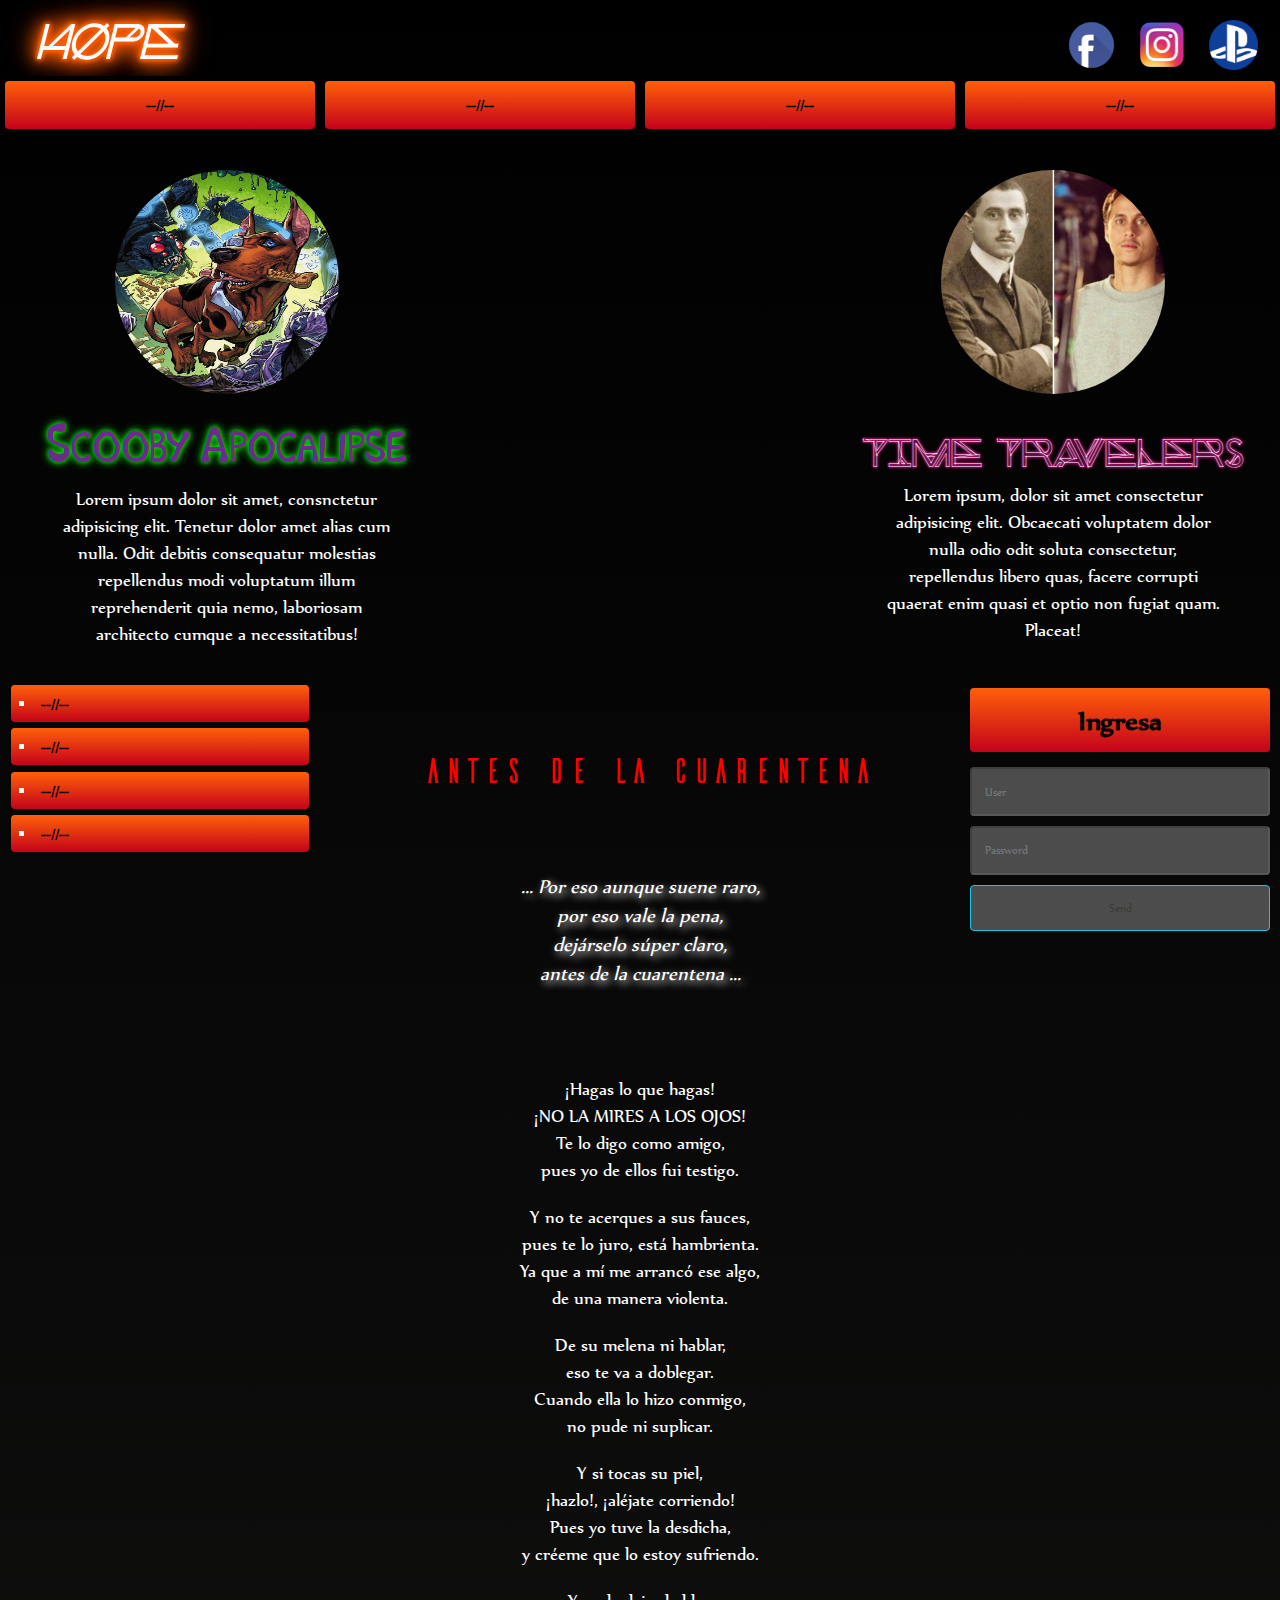
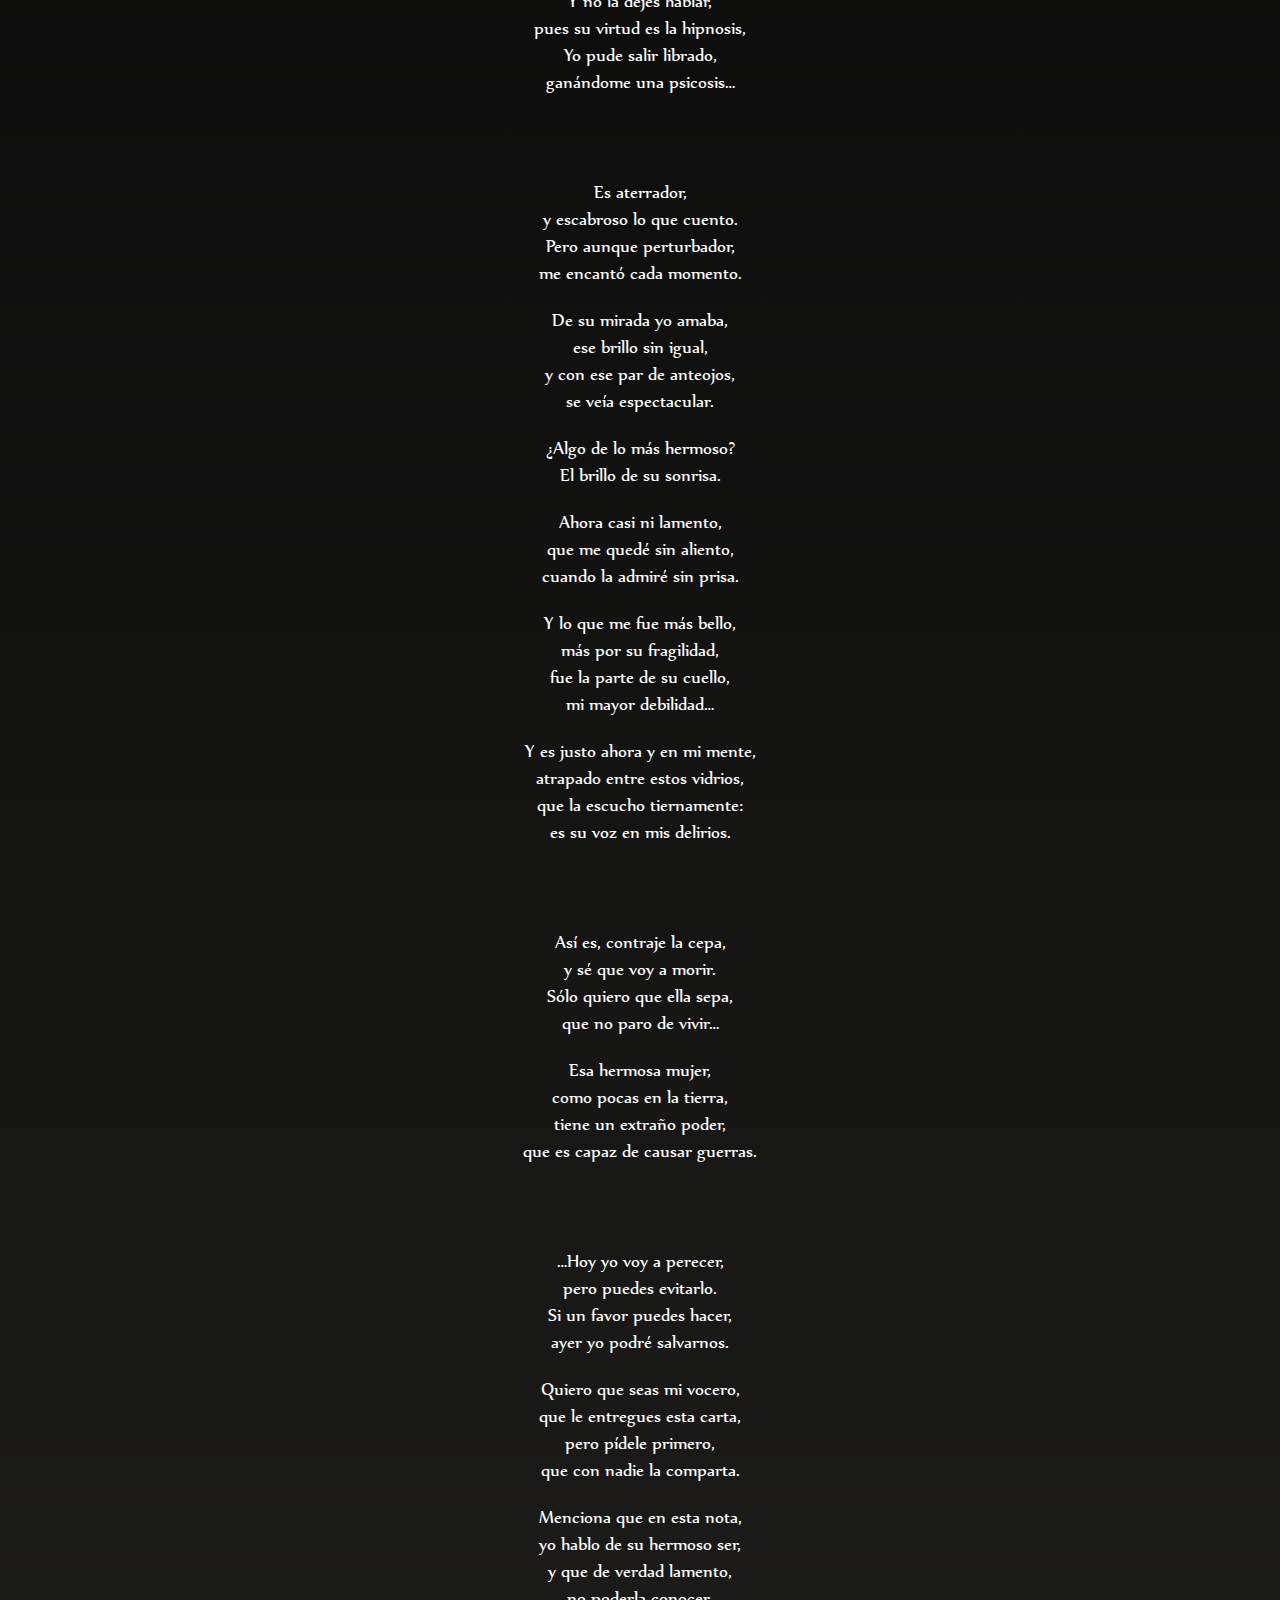
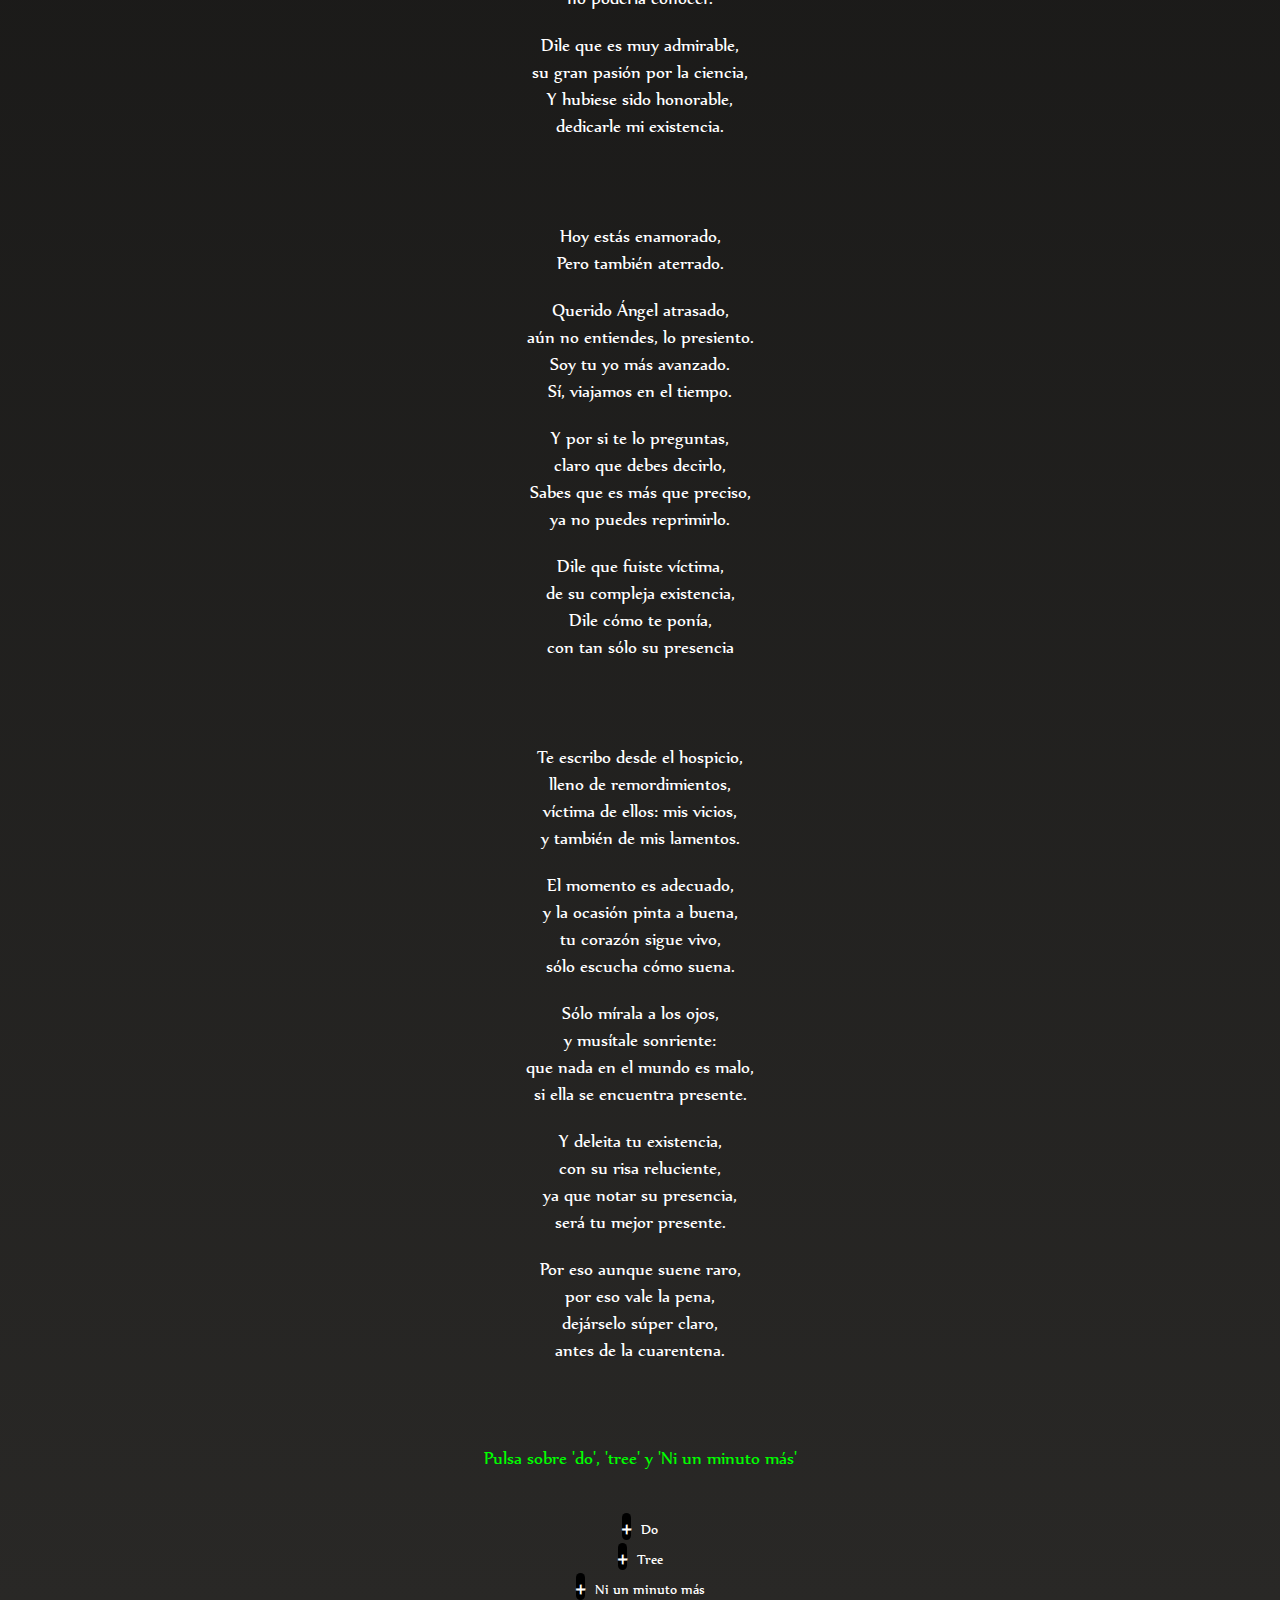
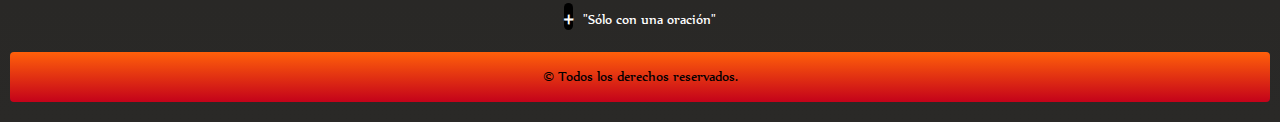
==== commit 32d30b09: "Update index.html" ====
--- a/index.html
+++ b/index.html
@@ -437,7 +437,7 @@
 						<br><br>
 					</details>
 					<details>
-						<summary>"sólo con una oración"</summary>
+						<summary>Tree</summary>
 						<h2 class='titleUnon'>Paradoja</h2>
 						<p class="verse31">
 							Bienvenida a mi paradoja,
@@ -1528,8 +1528,8 @@
 						</p>
 					</details>
 					<details>
-						<summary>Ni un minuto más</summary>
-						<h2 class='titleUnon'>Parte 2</h2>
+						<summary>"Sólo con una oración"</summary>
+						<h2 class='titleUnon'>"Sólo con una oración"</h2>
 						<p class="verse31">
 							Fulana se levantaba de suelos desconocidos,
 							<br>
